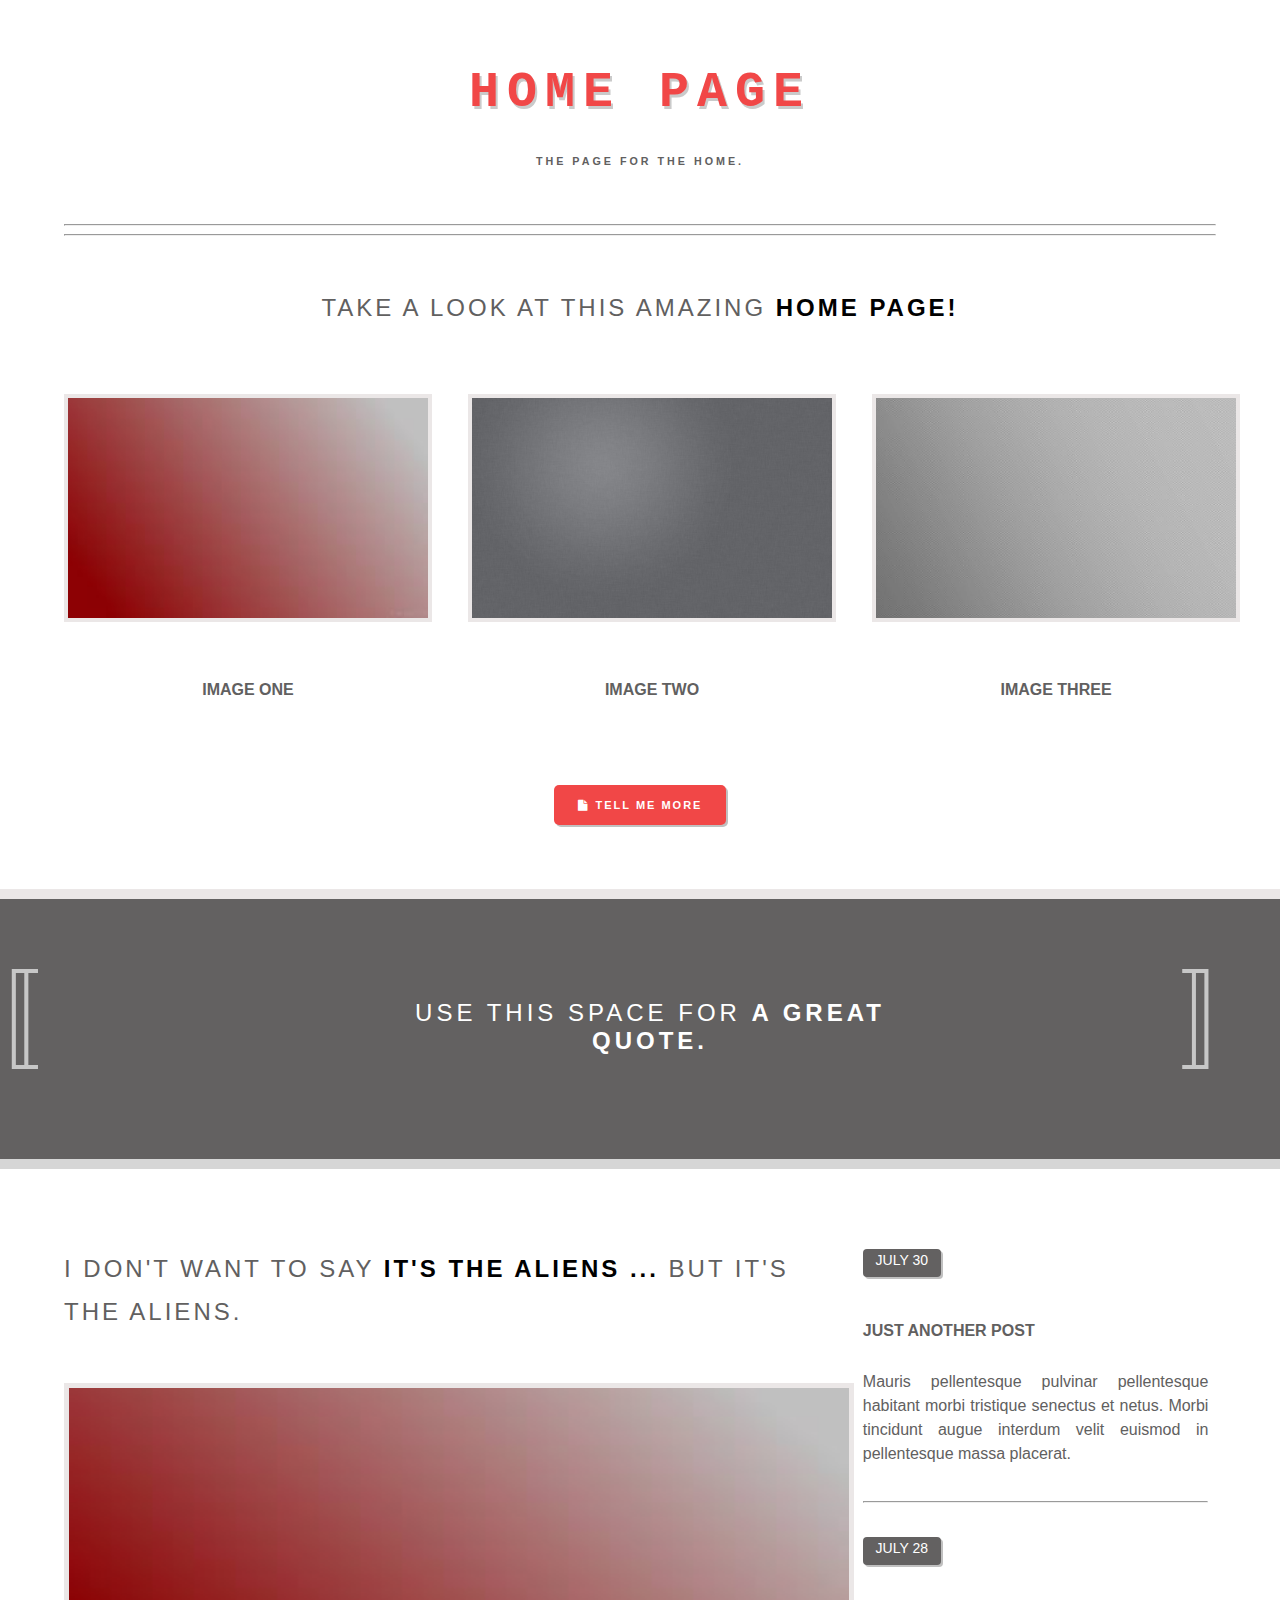
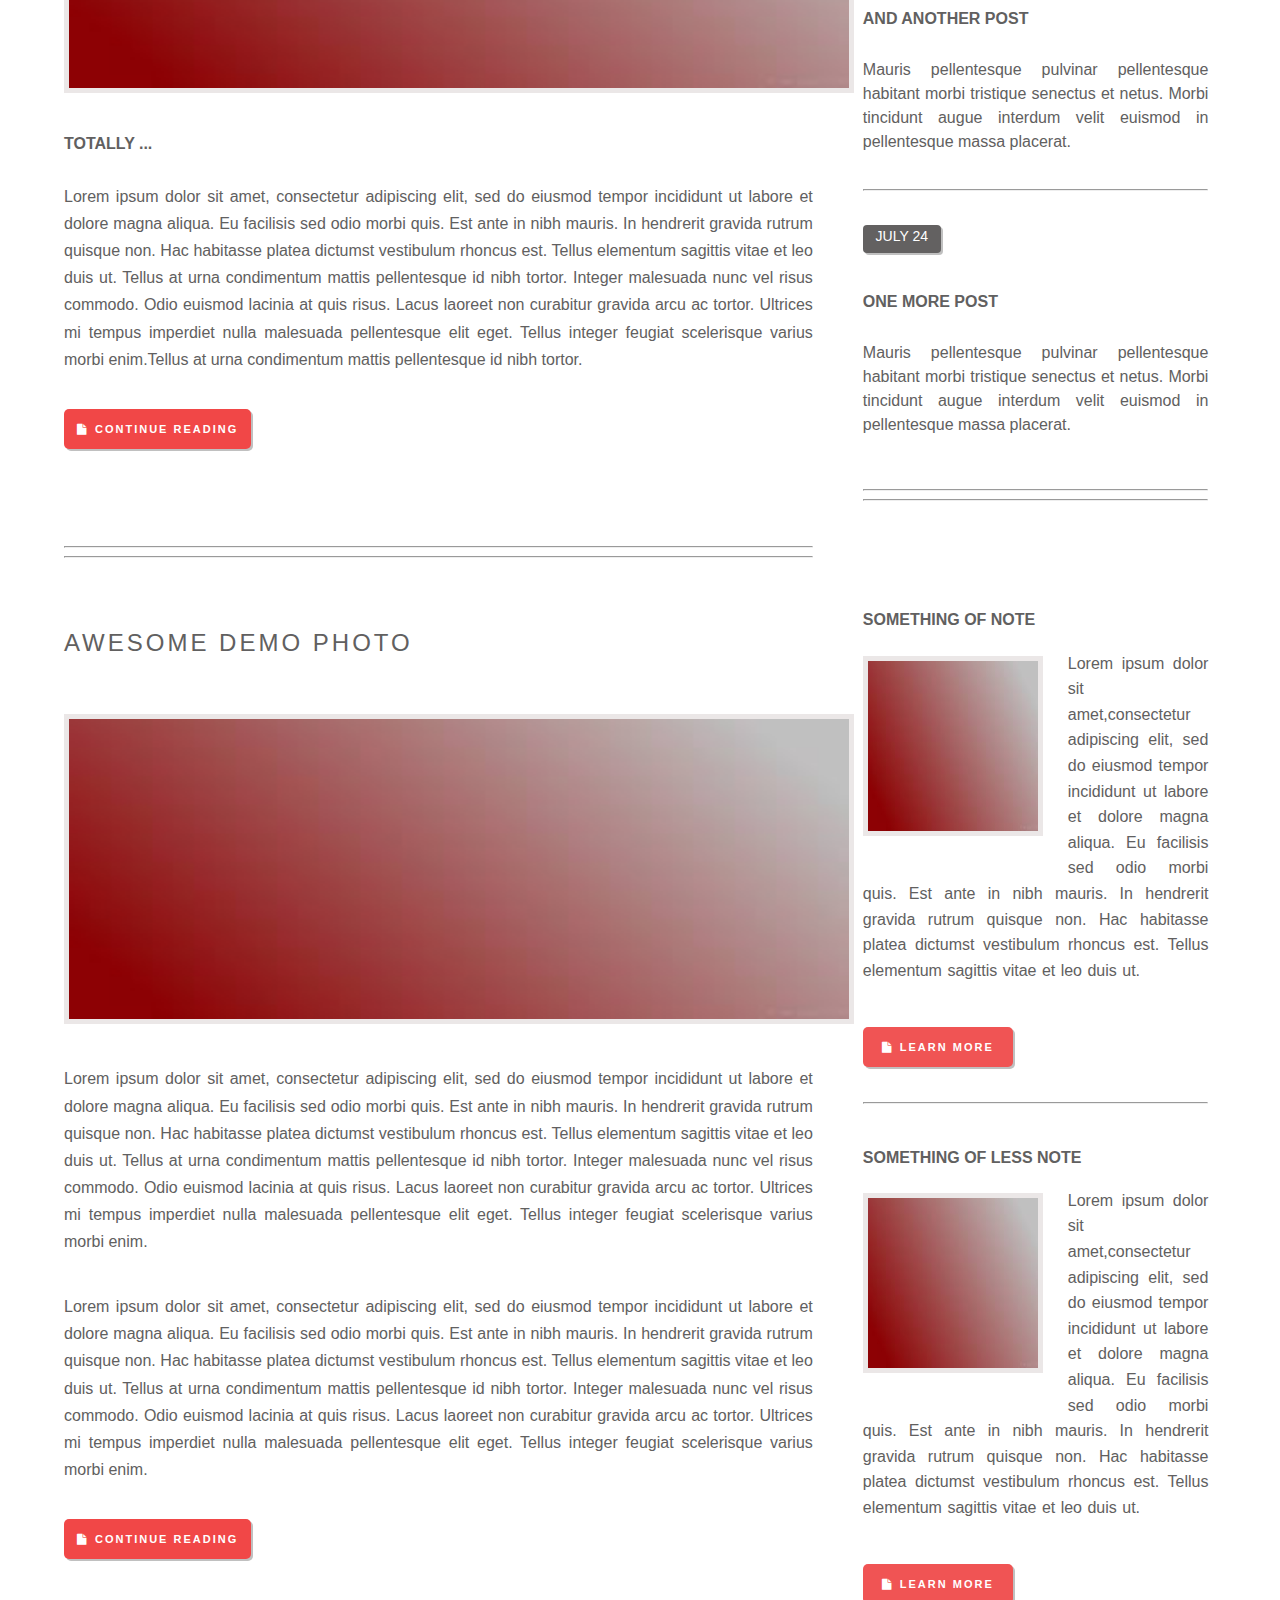
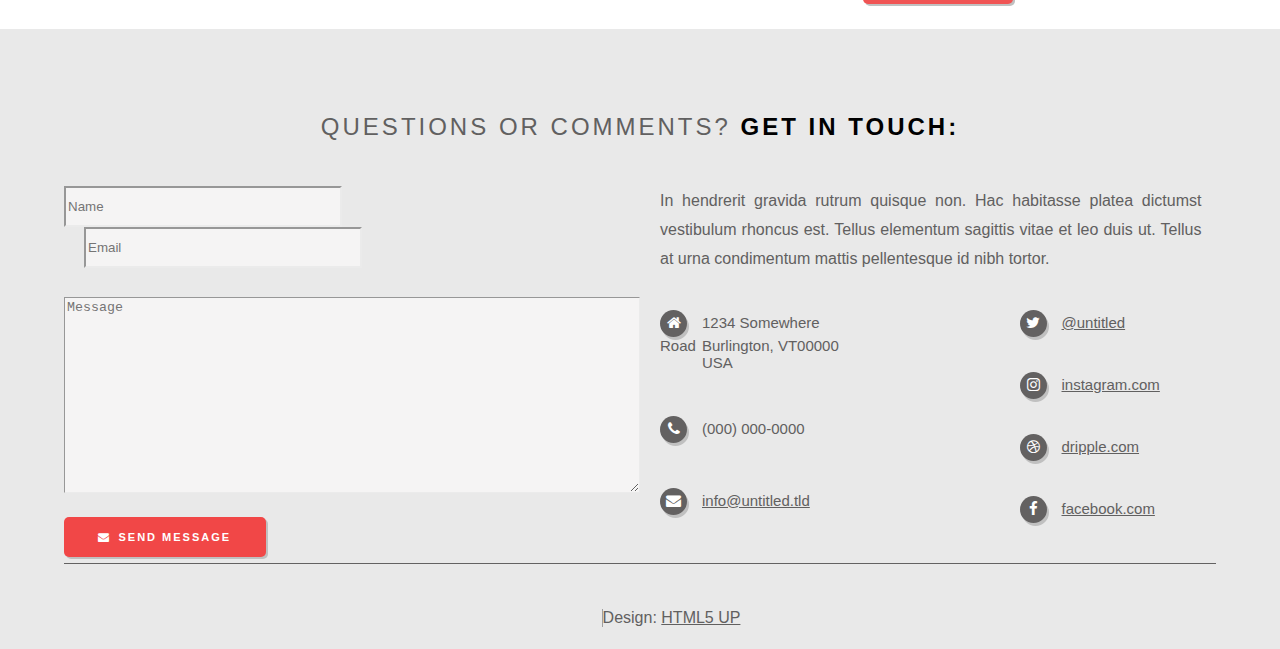
==== index.html @ 6c292d32 "Add files via upload" ====
<!DOCTYPE html>
<html lang="en">

<head>
    <meta charset="UTF-8">
    <meta http-equiv="X-UA-Compatible" content="IE=edge">
    <meta name="viewport" content="width=device-width, initial-scale=1.0">
    <link rel="stylesheet" href="index.css">
    <link rel="stylesheet" href="https://cdnjs.cloudflare.com/ajax/libs/font-awesome/4.7.0/css/font-awesome.min.css">
    <title>index</title>
</head>

<body>
    <!-- <div class="container"> -->
    <div class="home">
        <h1 class="home-text">HOME PAGE</h1>
        <h6 style="text-align: center;letter-spacing: 3px;" >THE PAGE FOR THE HOME.</h6>
        <hr style=" margin-top: 5%;">
        <hr>
        <div class="inner-home">
            <h2 class="take-head">TAKE A LOOK AT THIS AMAZING
                <b style="color: black;">HOME PAGE!</b>
            </h2>
            <div class="home-image">
                <div>
                    <img class="image-one" src="img/images.jpg">
                    <p class="img-para">IMAGE ONE</p>
                </div>
                <div style="margin-left:36px;">
                    <img class="image-two" src="img/87-874418_m.jpg">
                    <p class="img-para">IMAGE TWO</p>
                </div>
                <div style="margin-left: 36px;">
                    <img class="image-three" src="img/Cute-Gray-Plain-Background.jpg">
                    <p class="img-para">IMAGE THREE</p>
                </div>
            </div>
            <button class="button"><i class="fa fa-file" style="padding-right: 7px;"></i>TELL ME MORE</button>
        </div>
    </div>
    <!-- second part -->
    <div class="second-part">
        <p class="square-right">〚</p>
        <h2 class="bracket-text">USE
            THIS SPACE FOR <b>A GREAT QUOTE.</b></h2>
        <p class="square-left"> 〛</p>
            
    </div>
    <!-- third part -->
    <div class="bottom">
        <div class="left">
            <div class="card-top">
                <h2 class="first-head">I DON'T WANT TO SAY <b
                    style="color: black;">IT'S THE ALIENS ...</b> BUT IT'S THE ALIENS.</h2>
                <img src="img/images.jpg" class="right-side-image">
                <p style="margin-top: 5%;font-weight: bolder;">TOTALLY ...</p>
                <p class="totally-para">Lorem ipsum dolor sit amet,
                    consectetur adipiscing elit, sed do eiusmod tempor incididunt ut labore et dolore magna aliqua.
                    Eu facilisis sed odio morbi quis. Est ante in nibh mauris. In hendrerit gravida rutrum quisque
                    non. Hac habitasse platea dictumst vestibulum rhoncus est. Tellus elementum sagittis vitae et
                    leo duis ut. Tellus at urna condimentum mattis pellentesque id nibh tortor.
                    Integer malesuada nunc vel risus commodo. Odio euismod lacinia at quis risus. Lacus laoreet non
                    curabitur gravida arcu ac tortor. Ultrices mi tempus imperdiet nulla malesuada pellentesque elit
                    eget. Tellus integer feugiat scelerisque varius morbi enim.Tellus at urna condimentum mattis pellentesque id nibh tortor.</p>
                <button class="continue-button" onclick="window.location.href='continue-reading.html';"><i class="fa fa-file" style="padding-right: 7px;"></i>CONTINUE READING</button>
                <hr style="margin-top: 13%;">
                <hr>
            </div>
            <!-- right -->
            <div class="card-right">
                <div class="first-ele">
                    <p class="date-button">JULY 30</button>
                    <h4 class="just-head" onclick="window.location.href='blog-post.html';"> JUST ANOTHER POST</h4>
                    <p class="first-ele-para">Mauris pellentesque pulvinar pellentesque habitant
                        morbi tristique senectus et netus. Morbi
                        tincidunt augue interdum velit euismod in pellentesque massa placerat.</p>
                    <hr style="margin-top:10%">
                </div>
                <div class="sec-ele">
                    <p class="date-button">JULY 28</p>
                    <h4 class="just-head">AND ANOTHER POST</h4>
                    <p class="first-ele-para" >Mauris pellentesque pulvinar pellentesque habitant
                        morbi tristique senectus et netus. Morbi
                        tincidunt augue interdum velit euismod in pellentesque massa placerat.</p>
                    <hr style="margin-top:10%">
                </div>
                <div class="third-ele">
                    <p class="date-button">JULY 24</p>
                    <h4 class="just-head" style="margin-top: 40px;">ONE MORE POST</h4>
                    <p class="first-ele-para">Mauris pellentesque pulvinar pellentesque habitant
                        morbi tristique senectus et netus. Morbi
                        tincidunt augue interdum velit euismod in pellentesque massa placerat.</p>
                    <hr style="margin-top: 15%;">
                    <hr>
                </div>
            </div>

        </div>
    </div>
    <!-- another part -->
    <div class="right-bottom">
        <div class="right">
            <div class="card-bottom">
                <h2 class="first-head">AWESOME DEMO PHOTO</h2>
                <img src="img/images.jpg" class="right-side-image">
                <p class="big-para">Lorem ipsum
                    dolor sit amet, consectetur adipiscing elit, sed do eiusmod tempor incididunt ut labore et
                    dolore magna aliqua. Eu facilisis sed odio morbi quis. Est ante in nibh mauris. In hendrerit
                    gravida rutrum quisque non. Hac habitasse platea dictumst vestibulum rhoncus est. Tellus
                    elementum sagittis vitae et leo duis ut. Tellus at urna condimentum mattis pellentesque id nibh
                    tortor.
                    Integer malesuada nunc vel risus commodo. Odio euismod lacinia at quis risus. Lacus laoreet non
                    curabitur gravida arcu ac tortor. Ultrices mi tempus imperdiet nulla malesuada pellentesque elit
                    eget. Tellus integer feugiat scelerisque varius morbi enim.</p>
                <p class="big-para">Lorem ipsum dolor sit amet,
                    consectetur adipiscing elit, sed do eiusmod tempor incididunt ut labore et dolore magna aliqua.
                    Eu facilisis sed odio morbi quis. Est ante in nibh mauris. In hendrerit gravida rutrum quisque
                    non. Hac habitasse platea dictumst vestibulum rhoncus est. Tellus elementum sagittis vitae et
                    leo duis ut. Tellus at urna condimentum mattis pellentesque id nibh tortor.
                    Integer malesuada nunc vel risus commodo. Odio euismod lacinia at quis risus. Lacus laoreet non
                    curabitur gravida arcu ac tortor. Ultrices mi tempus imperdiet nulla malesuada pellentesque elit
                    eget. Tellus integer feugiat scelerisque varius morbi enim.</p>
                <button class="continue-second-button"> <i class="fa fa-file" style="padding-right: 7px;"></i>CONTINUE READING</button>
            </div>
            <!-- right -->
            <div class="right-photo-card">
                <div class="bottom-fir-ele">
                    <h4  class="just-head">SOMETHING OF  NOTE</h4>
                    <p class="image-text"><img src="img/images.jpg" class="something-image">
                        Lorem ipsum dolor sit amet,consectetur adipiscing elit, sed do eiusmod tempor incididunt ut
                        labore et dolore magna aliqua.
                        Eu facilisis sed odio morbi quis. Est ante in nibh mauris. In hendrerit gravida rutrum quisque
                        non. Hac habitasse platea dictumst vestibulum rhoncus est. Tellus elementum sagittis vitae et
                        leo duis ut.
                    </p>
                    <button class="learn-more" onclick="window.location.href='learn-more.html';">
                        <i class="fa fa-file" style="padding-right: 7px;"></i>LEARN MORE</button>
                    <hr style="margin-top: 10%;">
                </div>
                <div class="bottom-sec-ele">
                    <h4 class="just-head">SOMETHING OF LESS NOTE</h4>
                    <p class="image-text" ><img src="img/images.jpg" class="something-less-image">
                        Lorem ipsum dolor sit amet,consectetur adipiscing elit, sed do eiusmod tempor incididunt ut
                        labore et dolore magna aliqua.
                        Eu facilisis sed odio morbi quis. Est ante in nibh mauris. In hendrerit gravida rutrum quisque
                        non. Hac habitasse platea dictumst vestibulum rhoncus est. Tellus elementum sagittis vitae et
                        leo duis ut.
                    </p>
                    <button class="learn-more"> <i class="fa fa-file" style="padding-right: 7px;"></i>LEARN MORE</button>
                </div>
            </div>

        </div>

    </div>
    <!-- </div> -->
    <!-- footer -->
    <footer style="background-color: rgb(233, 233, 233);height:620px ;margin-top: 150px;">
        <div class="footer-div">
            <h2 style="letter-spacing: 3px; text-align: center;font-weight: normal">QUESTIONS OR COMMENTS? <b
                    style="color: black;">GET IN TOUCH:</b></h2>
            <div class="left-footer">
                <div>
                    <input type="text" placeholder="Name" class="name-text">
                    <input type="text" placeholder="Email" class="input">
                </div>
                <textarea type="text" placeholder="Message" class="message"></textarea>
                <button class="send-btn"> <i class="fa fa-envelope " style="padding-right: 7px;"></i>SEND MESSAGE</button>
            </div>
            <div class="right-footer">
                <p style="line-height: 1.8; text-align:justify;">In hendrerit
                    gravida rutrum quisque non. Hac habitasse platea dictumst vestibulum rhoncus est. Tellus
                    elementum sagittis vitae et leo duis ut. Tellus at urna condimentum mattis pellentesque id nibh
                    tortor.</p>
                <div class="left-icon">
                    <p style="height: 7px;"><i  class="fa fa-home da"></i>1234 Somewhere Road </b>
                    </p>
                    <p style="margin-left: 42px;padding-top: 5px;">Burlington, VT00000 USA</p>
                    <p style="margin-top: 45px;"><i class="fa fa-phone da"></i>(000) 000-0000</p>
                    <p style="margin-top: 45px;text-decoration: underline;"><i class="fa fa-envelope da"></i>info@untitled.tld</p>
                </div>
                <div class="right-icon">
                    <p><i class="fa fa-twitter da"></i>@untitled</p>
                    <p style="margin-top: 35px;"><i class="fa fa-instagram da"></i>instagram.com</p>
                    <p style="margin-top: 35px;"><i class="fa fa-dribbble da"></i>dripple.com</p>
                    <p style="margin-top: 35px;"><i class="fa fa-facebook da"></i>facebook.com</p>
                </div>
            </div>
        </div>

        <p class="html-footer">Design: <u>HTML5 UP</u> </p>
    </footer>
</body>

</html>
---- index.css ----
body{
    margin: 0%;
    color: rgb(97, 96, 96);
    font-family:'Segoe UI', Tahoma, Geneva, Verdana, sans-serif;
}
button:hover{
    background-color: rgb(240, 136, 136);
    outline: none;
    
}
button{
    box-shadow: 2px 2px rgb(192, 192, 192);
}

  
/* home */
.home-text{
    text-align: center;
    letter-spacing: 8px; font-size: 50px;
    color: rgb(241, 71, 71);
    text-shadow: 2px 3px rgb(202, 202, 202);
    font-family:'Courier New', Courier, monospace;
}
.home {
    /* border-bottom: 1px solid black; */
    margin-left:5%;
    margin-right: 5%;
    margin-top: 5%;
    text-align: center;
}
.inner-home{
    margin-top: 5%;

}
.home-image{
    display: flex;
    text-align: center;
    margin-top: 5%;
}
.image-one{
    width:360px;height: 220px;border: 4px solid rgb(235, 231, 231); 
}
.image-two{
    width:360px;height: 220px;border: 4px solid rgb(235, 231, 231);
}
.image-three{
    width:360px;height: 220px;border: 4px solid rgb(235, 231, 231); 
}

.home-image img{
margin-top: 15px;
}
.take-head{
    text-align: center;letter-spacing: 3px;font-weight: normal;
}
.img-para{
    margin-top: 15%;font-weight: bold;
}
.just-head{
    font-weight:bolder;
    margin-top: 45px;
    
}
.just-head:hover{
    color: rgb(241, 71, 71);
}
.first-ele-para{
    line-height: 1.5;margin-top: 30px;
}
.first-head{
    letter-spacing: 3px;line-height: 1.8;font-weight: normal;
}
.right-side-image{
    width:780px;height: 300px;border:5px solid rgb(235, 231, 231);margin-top: 30px;
}
.button{
    height: 40px;
    width: 15%;
   margin-top: 70px;
   border-radius: 5px;
   background-color: rgb(241, 71, 71);
   border: none;
   color: white;
   font-weight: bold;
   font-size: 11px;
   letter-spacing: 2px;
}
.totally-para{
    text-align: justify;line-height: 1.7;margin-top: 30px;
}
.big-para{
    color: rgb(97, 96, 96); line-height: 1.7;text-align: justify;margin-top: 5%;
}
.image-text{
    line-height: 1.6; text-align: justify;word-spacing: 1px;
}
.something-image{
    margin-top:5px;
    width: 170px;
    height: 170px;
    margin-bottom: 20px;
    float: left;
    margin-right: 25px; 
    border: 5px solid rgb(235, 231, 231);
}
.something-less-image{
    width: 170px;height: 170px;
    float: left;
    margin-right: 25px;
    margin-top: 5px; 
    margin-bottom: 25px; 
    border: 5px solid rgb(235, 231, 231)
}
.bottom{
    margin-left: 5%;
    margin-right: 5%;
    height: 890px;
}
.right-bottom{
    margin-left: 5%;
    margin-right: 5%;
    height: 1020px;
}
.card-top{
    width: 65%;
    float: left;
    margin-top: 5%;
}
.card-bottom{
    width: 65%;
    float: left;
    margin-top: 3%;
    /* border-right: 1px solid black; */
}
.card-right{
    width: 30%;
    float: left;
    margin-left: 50px;
}
.right-photo-card{
    width: 30%;
    float: left;
    margin-left: 50px;
}

.continue-button{
    width: 25%;
    height: 40px;
    background-color: rgb(241, 71, 71);
    border: none;
    color: white;
    border-radius: 5px;
    margin-top: 20px;
    font-weight: bold;
    font-size: 11px;
    letter-spacing: 2px;
}
.continue-second-button{
    width: 25%;
    height: 40px;
    background-color: rgb(241, 71, 71);
    border: none;
    color: white;
    border-radius: 5px;
    margin-top: 20px;
    font-weight: bold;
    font-size: 11px;
    letter-spacing: 2px;
}
.first-ele{
    margin-top: 23%;
    text-align: justify;
}
.date-button{
    background-color:rgb(99, 97, 97);
    border: none;
    height:25px;
    width: 78px;
    border-radius: 4px;
    color: white;
    text-align: center;
    font-size: 14px;
    padding-top: 3px;
    box-shadow: 2px 2px rgb(192, 192, 192);
}
.sec-ele,.third-ele{
margin-top: 10% ;
text-align: justify;
}
.bottom-fir-ele{
    margin-top: 5%;
}
.learn-more{
    height: 40px;
    width: 150px;
    margin-top: 8%;
    background-color: rgb(240, 84, 84);
    border: none;
    border-radius: 5px;
    color: white;
    font-weight: bold;
    font-size: 11px;
    letter-spacing: 2px;
    outline: none;
}

/* bracket */
.second-part{
    display: flex; background-color: rgb(99, 97, 97);
    height:260px;margin-top: 5%; 
    border-bottom:10px solid rgb(214, 214, 214);
    border-top:10px solid rgb(235, 231, 231);
}
.square-right{
    color: rgb(199, 199, 199);font-size: 100px;margin-top: 0;margin-bottom: 0;margin-top: 50px;
}
.square-left{
    color: rgb(199, 199, 199);font-size: 100px;margin-top: 50px;
}
.bracket-text{
    color: rgb(255, 255, 255);text-align:center;letter-spacing: 4px;
    margin-right:280px;
    margin-top: 100px;
    font-weight:normal;
    padding-left: 300px;
}
/* footer */
.footer-div{
    margin-left: 5%;
    margin-right: 5%;
    padding-top: 5%;
    border-bottom: 1px solid rgb(99, 98, 98);
    height: 470px;
}
.left-footer{
    width: 50%;
    float: left;
    
    margin-top: 25px;
}
.right-footer{
    width: 47%;
    margin-top: 10px;
    float: left;
   margin-left: 20px;

}
.send-btn{
    width: 35%;
    height: 40px;
    background-color: rgb(241, 71, 71);
    border: none;
    color: white;
    border-radius: 5px;
    margin-top: 20px;
    font-weight: bold;
    font-size: 11px;
    letter-spacing: 2px;
}
.da{
    color: white;     
    background-color: rgb(99, 97, 97);
    height: 22px;
    width: 27px;
    border-radius:50%;
    padding-top: 5px;
    text-align: center;
  margin-right: 15px;
    box-shadow: 2px 3px rgb(192, 192, 192);
}
.left-icon{
    width: 35%;
    float: left;
    padding-top: 5px;

}
.right-icon {
    width: 50%;
    float: left;
    padding-top: 5px;
    margin-left: 80px;
    
}
.right-icon p{
    margin-left: 90px;
    text-decoration: underline;
    font-size: 15px;
}
.left-icon p{
    font-size: 15px;
}
.name-text{
    height: 35px;width:270px;
    border-color:rgb(235, 235, 235);
    background-color: rgb(245, 244, 244);
    border-style: inset;
}

.input{
    height: 35px;width: 270px; margin-left: 20px; outline-color: rgb(148, 147, 147); border-style: inset;
     border-color: rgb(235, 235, 235); background-color: rgb(245, 244, 244);
}
.message{
    height: 190px;width: 570px;margin-top:5%;outline-color: rgb(148, 147, 147);
    border-style: inset;border-color:rgb(235, 235, 235);
    background-color: rgb(245, 244, 244);
}
.name-text:focus,.input:focus,.message:focus{
    background-color: white;
    border: 3px solid rgb(148, 147, 147);
    outline: none;
}
.html-footer{
    margin-top: 45px;border-left: 1px solid rgb(160, 159, 159);margin-left: 47%;
}
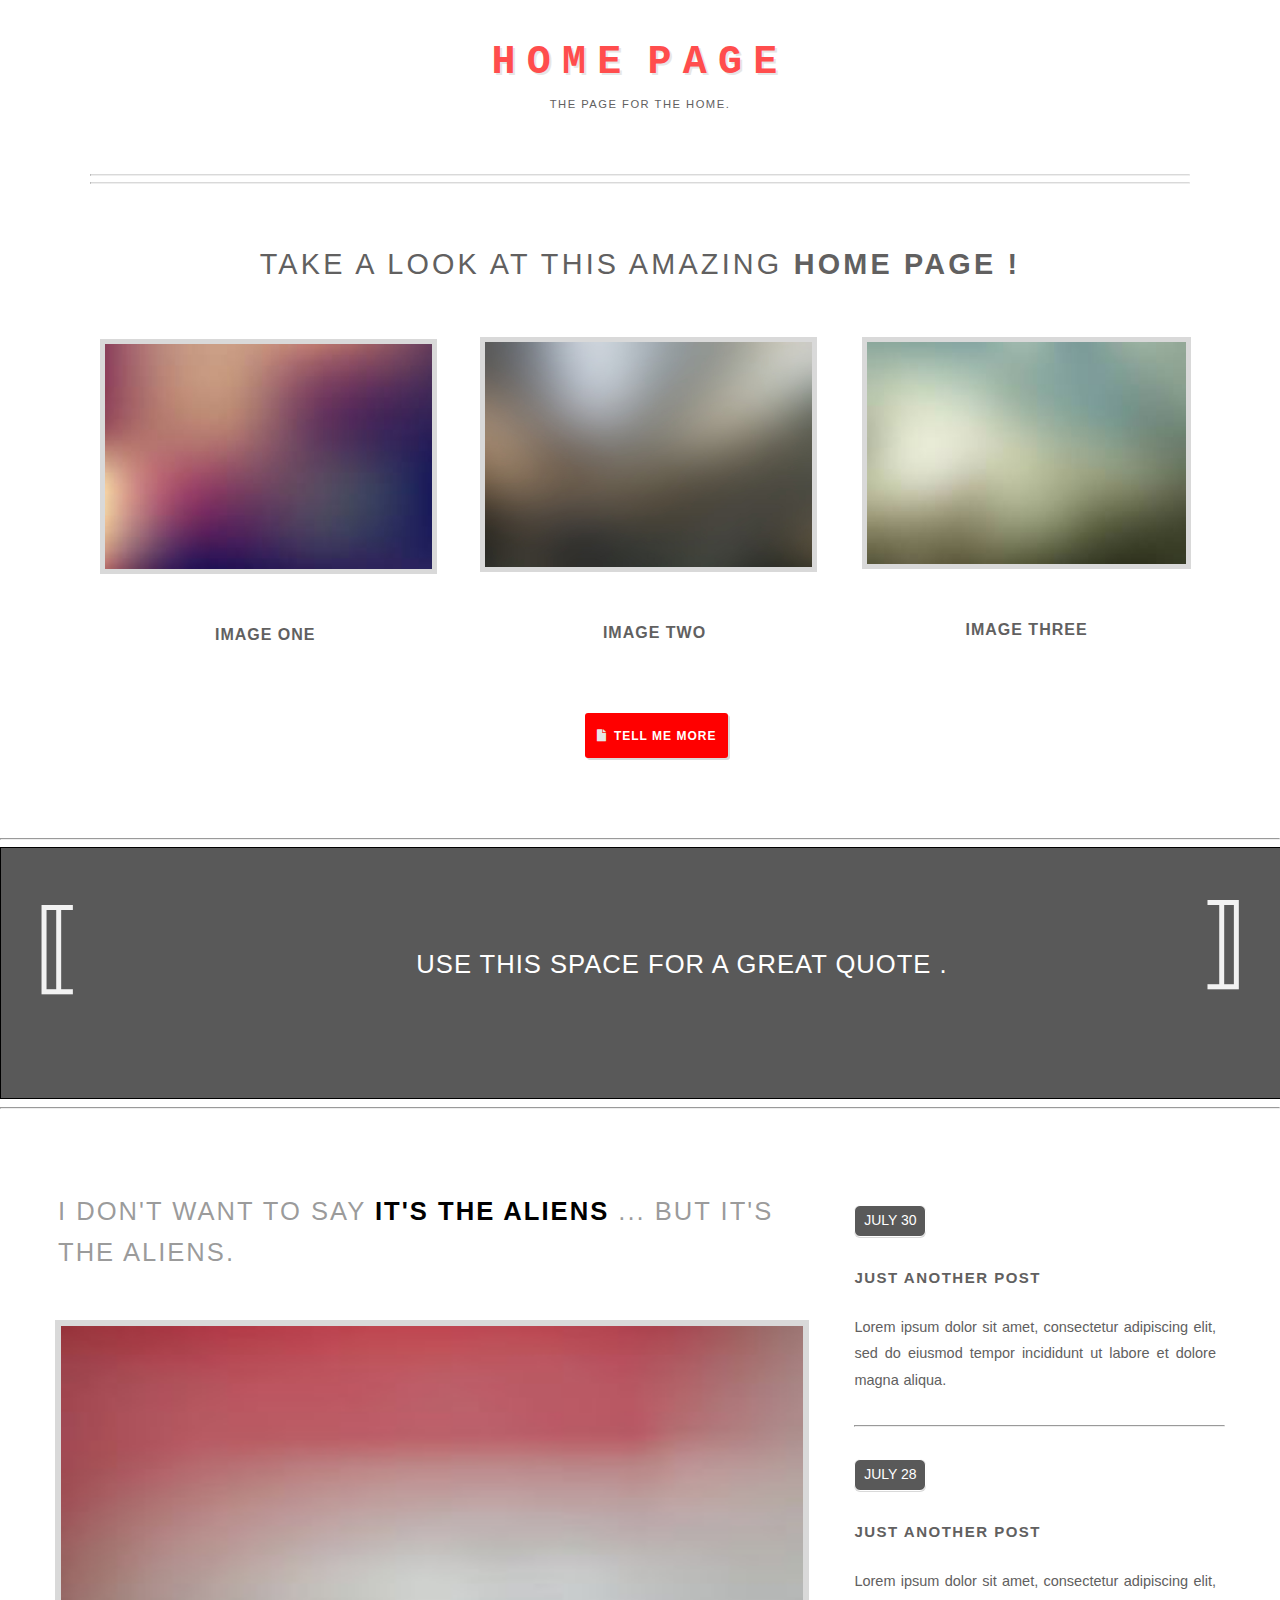
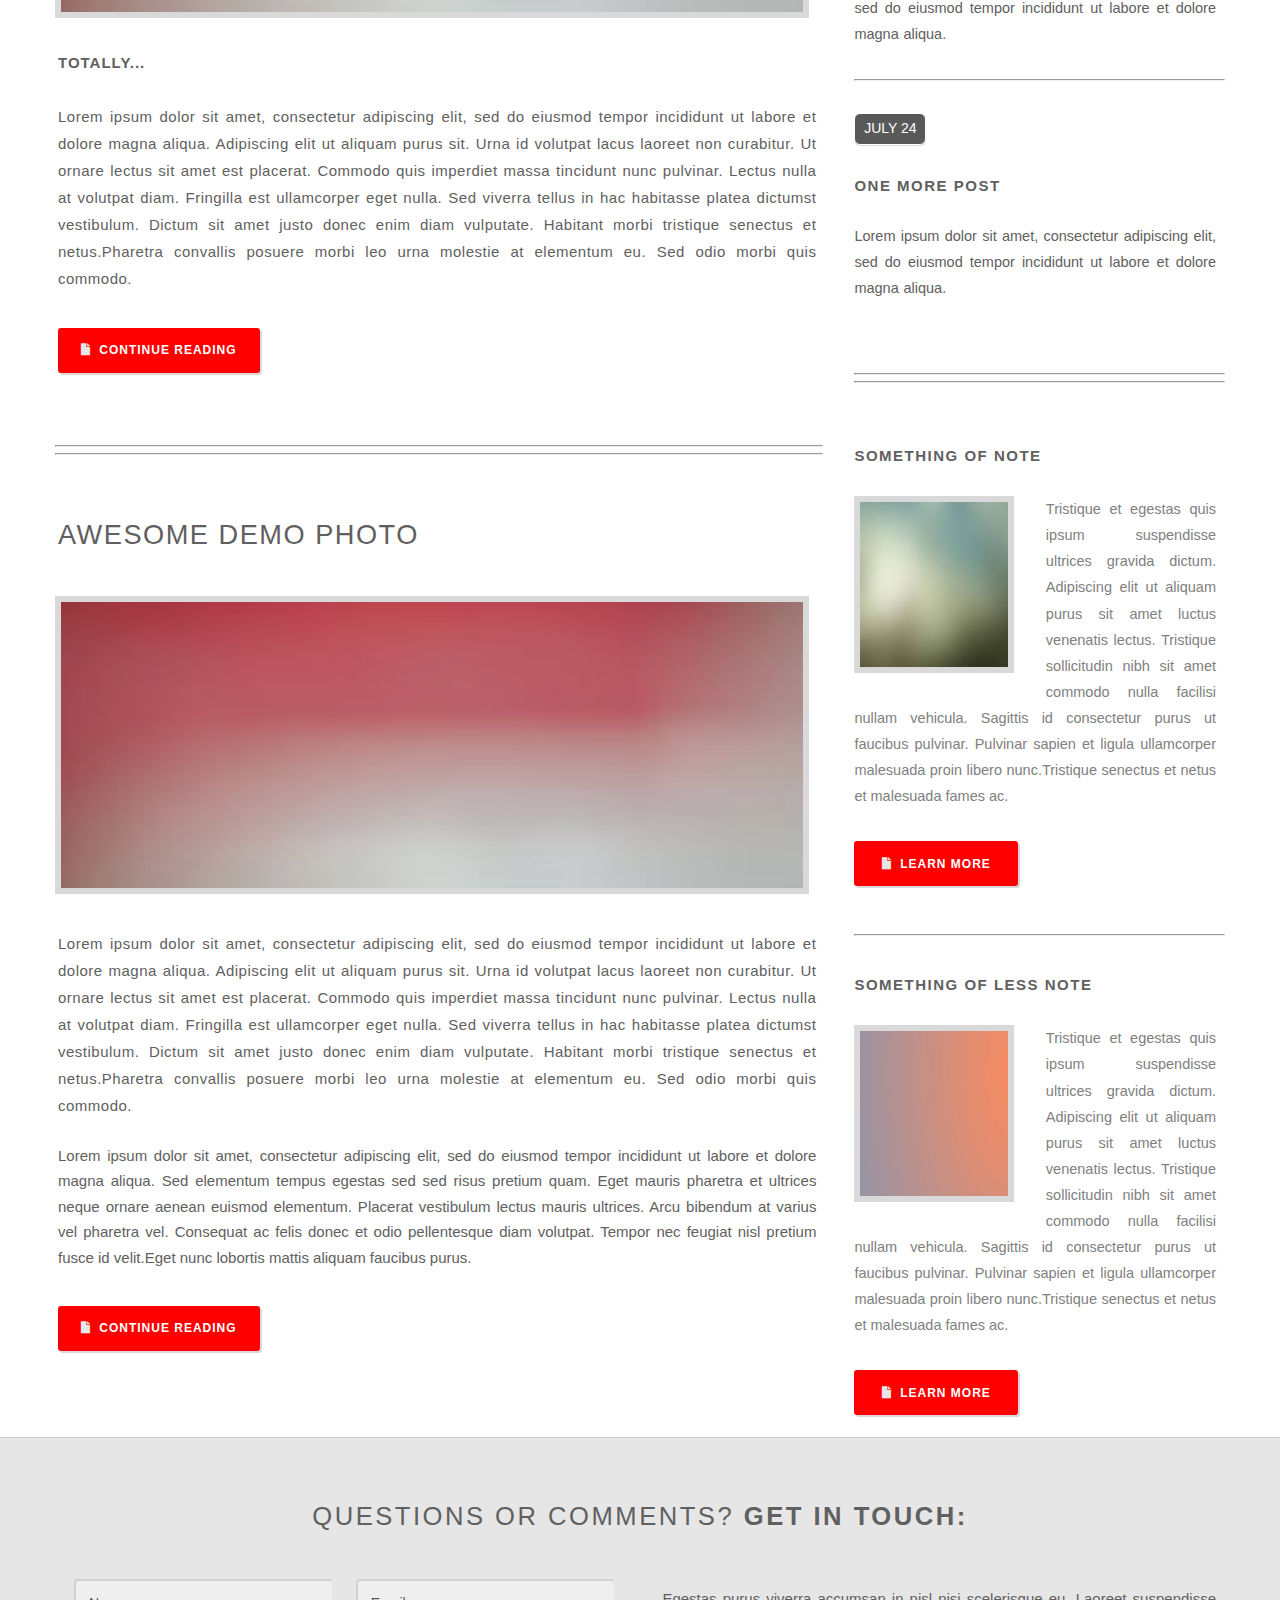
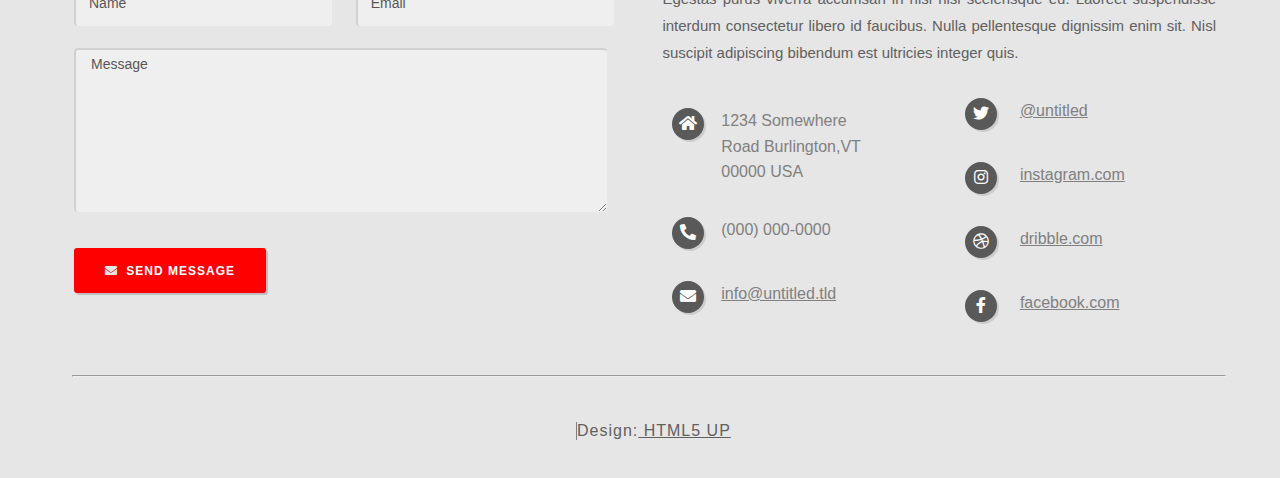
==== commit 7b2dc230: "Add files via upload" ====
--- a/index.html
+++ b/index.html
@@ -3,193 +3,187 @@
 
 <head>
     <meta charset="UTF-8">
-    <meta http-equiv="X-UA-Compatible" content="IE=edge">
-    <meta name="viewport" content="width=device-width, initial-scale=1.0">
-    <link rel="stylesheet" href="index.css">
-    <link rel="stylesheet" href="https://cdnjs.cloudflare.com/ajax/libs/font-awesome/4.7.0/css/font-awesome.min.css">
-    <title>index</title>
+    <title> Web Page </title>
+    <link rel="stylesheet" href="./style.css" />
+    <link rel="stylesheet" href="./css/all.min.css">
 </head>
 
 <body>
-    <!-- <div class="container"> -->
-    <div class="home">
-        <h1 class="home-text">HOME PAGE</h1>
-        <h6 style="text-align: center;letter-spacing: 3px;" >THE PAGE FOR THE HOME.</h6>
-        <hr style=" margin-top: 5%;">
-        <hr>
-        <div class="inner-home">
-            <h2 class="take-head">TAKE A LOOK AT THIS AMAZING
-                <b style="color: black;">HOME PAGE!</b>
-            </h2>
-            <div class="home-image">
-                <div>
-                    <img class="image-one" src="img/images.jpg">
-                    <p class="img-para">IMAGE ONE</p>
+    <div class="heading">
+        <h1> HOME PAGE </h1>
+        <p class="line"> THE PAGE FOR THE HOME. </p>
+        <hr style="margin-top: 4rem; border-top: 1px double #d9d9d9; ">
+        <hr style="margin-top: 0.4rem; border-top: 1px double #d9d9d9; ">
+        <p class="title" > TAKE A LOOK AT THIS AMAZING <b> HOME PAGE ! </b> </p>
+        <div class="row">
+            <div class="left">
+                <img src="./images/download.jpg" class="leftimg" />
+                <p class="sub" style="margin-right: 2rem;"> IMAGE ONE </p>
+            </div>
+            <div class="center">
+                <img src="./images/black.jpg" style="margin-left: 2%;" class="cenimg"/>
+                <p class="sub"> IMAGE TWO </p>
+            </div>
+             <div class="right">
+                <img src="./images/greyblurr.jpg" style="margin-left: 7%;" class="rigimg" />
+                <p class="sub" style="margin-left: 2.5rem;"> IMAGE THREE </p>
+            </div> 
+        </div>
+        <button class="button">
+            <i class="fas fa-file" style="color:#e6e6e6; margin-right: 3px;"></i>
+            TELL ME MORE
+        </button>
+    </div>
+    <hr class="line">
+    <div class="Quote">
+        <span style='font-size:100px;margin-top: 2.5rem; float: left;margin-left: 2rem;color:#f2f2f2;'>&LeftDoubleBracket;</span>
+        <p><span class="quote"> USE THIS SPACE FOR A GREAT QUOTE . </span> </p>
+        <span style='font-size:100px; float: right; margin-top:-6rem;margin-right: 2rem;color:#f2f2f2;'>&RightDoubleBracket;</span>
+    </div>
+    <hr class="unline">
+    <div class="row1">
+        <div class="column">
+            <p style="color: rgba(128, 128, 128, 0.781);" class="title1"> I DON'T WANT TO SAY <b
+                    style="color: black;">IT'S THE ALIENS </b> ... BUT IT'S THE ALIENS. </p>
+            <img src="./images/red.jpg" class="images" />
+            <p class="subhead"> TOTALLY... </p>
+            <p class="para">Lorem ipsum dolor sit amet, consectetur adipiscing elit, sed do eiusmod tempor incididunt ut
+                labore et dolore magna aliqua. Adipiscing elit ut aliquam purus sit. Urna id volutpat lacus laoreet non
+                curabitur. Ut ornare lectus sit amet est placerat. Commodo quis imperdiet massa tincidunt nunc pulvinar.
+                Lectus nulla at volutpat diam. Fringilla est ullamcorper eget nulla. Sed viverra tellus in hac habitasse
+                platea dictumst vestibulum. Dictum sit amet justo donec enim diam vulputate. Habitant morbi tristique
+                senectus et netus.Pharetra convallis posuere morbi leo urna molestie at elementum eu. Sed odio morbi
+                quis commodo. </p>
+            <button class="btn" onclick="window.location.href='continue-reading.html';">
+                <i class="fas fa-file" style="color:#e6e6e6; margin-right: 4px;"></i>
+                CONTINUE READING
+            </button>
+            <hr class="total">
+            <hr class="total1">
+            <p class="demo"> AWESOME DEMO PHOTO </p>
+            <img src="./images/red.jpg" class="demoimg" />
+            <p class="demopara">Lorem ipsum dolor sit amet, consectetur adipiscing elit, sed do eiusmod tempor
+                incididunt ut labore et dolore magna aliqua. Adipiscing elit ut aliquam purus sit. Urna id volutpat
+                lacus laoreet non curabitur. Ut ornare lectus sit amet est placerat. Commodo quis imperdiet massa
+                tincidunt nunc pulvinar. Lectus nulla at volutpat diam. Fringilla est ullamcorper eget nulla. Sed
+                viverra tellus in hac habitasse platea dictumst vestibulum. Dictum sit amet justo donec enim diam
+                vulputate. Habitant morbi tristique senectus et netus.Pharetra convallis posuere morbi leo urna molestie
+                at elementum eu. Sed odio morbi quis commodo. </p>
+            <p class="demopara1">Lorem ipsum dolor sit amet, consectetur adipiscing elit, sed do eiusmod tempor
+                incididunt ut labore et dolore magna aliqua. Sed elementum tempus egestas sed sed risus pretium quam.
+                Eget mauris pharetra et ultrices neque ornare aenean euismod elementum. Placerat vestibulum lectus
+                mauris ultrices. Arcu bibendum at varius vel pharetra vel. Consequat ac felis donec et odio pellentesque
+                diam volutpat. Tempor nec feugiat nisl pretium fusce id velit.Eget nunc lobortis mattis aliquam faucibus
+                purus. </p>
+            <button class="btn">
+                <i class="fas fa-file" style="color:#e6e6e6; margin-right: 4px;"></i>
+                CONTINUE READING
+            </button>
+        </div>
+        <div class="column1">
+            <div class=date>
+                <p class="july"> JULY 30 </p>
+            </div>
+            <p class="post" onclick="window.location.href='blog-post.html';"> JUST ANOTHER POST </p>
+            <p class="postpara">Lorem ipsum dolor sit amet, consectetur adipiscing elit, sed do eiusmod tempor
+                incididunt ut labore et dolore magna aliqua. </p>
+            <hr class="paraline">
+            <div class=date>
+                <p class="july"> JULY 28 </p>
+            </div>
+            <p class="post"> JUST ANOTHER POST </p>
+            <p class="postpara">Lorem ipsum dolor sit amet, consectetur adipiscing elit, sed do eiusmod tempor
+                incididunt ut labore et dolore magna aliqua. </p>
+            <hr class="paraline">
+            <div class=date>
+                <p class="july"> JULY 24 </p>
+            </div>
+            <p class="post">ONE MORE POST </p>
+            <p class="postpara">Lorem ipsum dolor sit amet, consectetur adipiscing elit, sed do eiusmod tempor
+                incididunt ut labore et dolore magna aliqua. </p>
+            <hr class="onemoreline">
+            <hr class="onemoreline1">
+            <p class="note"> SOMETHING OF NOTE </p>
+            <img src="./images/greyblur.jpg" class="image" style="border: 6px solid #d9d9d9;" />
+            <p class="imgpara"> Tristique et egestas quis ipsum suspendisse ultrices gravida dictum. Adipiscing elit ut
+                aliquam purus sit amet luctus venenatis lectus. Tristique sollicitudin nibh sit amet commodo nulla
+                facilisi nullam vehicula. Sagittis id consectetur purus ut faucibus pulvinar. Pulvinar sapien et ligula
+                ullamcorper malesuada proin libero nunc.Tristique senectus et netus et malesuada fames ac. </p>
+            <button class="learnbtn" onclick="window.location.href='learn-more.html';">
+                <i class="fas fa-file" style="color:#e6e6e6; margin-right: 4px;"></i>
+                LEARN MORE
+            </button>
+            <hr class="some">
+            <p class="note" style="margin-top: 2.5rem;"> SOMETHING OF LESS NOTE </p>
+            <img src="./images/orangegrey.jpg" class="image" style="border: 6px solid #d9d9d9;" />
+            <p class="imgpara"> Tristique et egestas quis ipsum suspendisse ultrices gravida dictum. Adipiscing elit ut
+                aliquam purus sit amet luctus venenatis lectus. Tristique sollicitudin nibh sit amet commodo nulla
+                facilisi nullam vehicula. Sagittis id consectetur purus ut faucibus pulvinar. Pulvinar sapien et ligula
+                ullamcorper malesuada proin libero nunc.Tristique senectus et netus et malesuada fames ac. </p>
+            <button class="learnbtn">
+                <i class="fas fa-file" style="color:#e6e6e6; margin-right: 4px;"></i>
+                LEARN MORE
+            </button>
+        </div>
+    </div>
+    <div class="footer">
+        <div class="foot">
+            <p class="ques"> QUESTIONS OR COMMENTS? <b> GET IN TOUCH: </b>
+            </p>
+        </div>
+        <div class="row2">
+            <div class="left">
+                <input type="text" placeholder="Name" class="first">
+                <input type="text" placeholder="Email" class="second"> <br>
+                <textarea rows="4" cols="50" placeholder="Message"></textarea>
+                <button class="sendbtn">
+                    <i class="fas fa-envelope" style="color:#e6e6e6; margin-right: 4px;" ></i>
+                    SEND MESSAGE
+                </button>
+            </div>
+            <div class="right">
+                <p class="footpara">Egestas purus viverra accumsan in nisl nisi scelerisque eu. Laoreet suspendisse interdum consectetur libero id faucibus. Nulla pellentesque dignissim enim sit. Nisl suscipit adipiscing bibendum est ultricies integer quis. </p>
+            <div class="leftcol">
+                <div class="icon">
+                    <i class="fas fa-home circle-icon"></i>
+                    <p class="addr"> 1234 Somewhere Road 
+                    Burlington,VT 00000
+                    USA </p>
                 </div>
-                <div style="margin-left:36px;">
-                    <img class="image-two" src="img/87-874418_m.jpg">
-                    <p class="img-para">IMAGE TWO</p>
+                <div class="icon">
+                    <i class="fas fa-phone-alt call-icon" ></i>
+                    <p class="addr">(000) 000-0000
+                    </p>
                 </div>
-                <div style="margin-left: 36px;">
-                    <img class="image-three" src="img/Cute-Gray-Plain-Background.jpg">
-                    <p class="img-para">IMAGE THREE</p>
+                <div class="icon">
+                    <i class="fas fa-envelope mail-icon" ></i>
+                    <p class="addr"> <u>info@untitled.tld </u></p>
                 </div>
             </div>
-            <button class="button"><i class="fa fa-file" style="padding-right: 7px;"></i>TELL ME MORE</button>
-        </div>
-    </div>
-    <!-- second part -->
-    <div class="second-part">
-        <p class="square-right">〚</p>
-        <h2 class="bracket-text">USE
-            THIS SPACE FOR <b>A GREAT QUOTE.</b></h2>
-        <p class="square-left"> 〛</p>
-            
-    </div>
-    <!-- third part -->
-    <div class="bottom">
-        <div class="left">
-            <div class="card-top">
-                <h2 class="first-head">I DON'T WANT TO SAY <b
-                    style="color: black;">IT'S THE ALIENS ...</b> BUT IT'S THE ALIENS.</h2>
-                <img src="img/images.jpg" class="right-side-image">
-                <p style="margin-top: 5%;font-weight: bolder;">TOTALLY ...</p>
-                <p class="totally-para">Lorem ipsum dolor sit amet,
-                    consectetur adipiscing elit, sed do eiusmod tempor incididunt ut labore et dolore magna aliqua.
-                    Eu facilisis sed odio morbi quis. Est ante in nibh mauris. In hendrerit gravida rutrum quisque
-                    non. Hac habitasse platea dictumst vestibulum rhoncus est. Tellus elementum sagittis vitae et
-                    leo duis ut. Tellus at urna condimentum mattis pellentesque id nibh tortor.
-                    Integer malesuada nunc vel risus commodo. Odio euismod lacinia at quis risus. Lacus laoreet non
-                    curabitur gravida arcu ac tortor. Ultrices mi tempus imperdiet nulla malesuada pellentesque elit
-                    eget. Tellus integer feugiat scelerisque varius morbi enim.Tellus at urna condimentum mattis pellentesque id nibh tortor.</p>
-                <button class="continue-button" onclick="window.location.href='continue-reading.html';"><i class="fa fa-file" style="padding-right: 7px;"></i>CONTINUE READING</button>
-                <hr style="margin-top: 13%;">
-                <hr>
-            </div>
-            <!-- right -->
-            <div class="card-right">
-                <div class="first-ele">
-                    <p class="date-button">JULY 30</button>
-                    <h4 class="just-head" onclick="window.location.href='blog-post.html';"> JUST ANOTHER POST</h4>
-                    <p class="first-ele-para">Mauris pellentesque pulvinar pellentesque habitant
-                        morbi tristique senectus et netus. Morbi
-                        tincidunt augue interdum velit euismod in pellentesque massa placerat.</p>
-                    <hr style="margin-top:10%">
+            <div class="rightcol">
+                <div class="icon">
+                    <i class="fab fa-twitter twit-icon "></i>
+                    <p class="addr"><u> @untitled </u> </p>
                 </div>
-                <div class="sec-ele">
-                    <p class="date-button">JULY 28</p>
-                    <h4 class="just-head">AND ANOTHER POST</h4>
-                    <p class="first-ele-para" >Mauris pellentesque pulvinar pellentesque habitant
-                        morbi tristique senectus et netus. Morbi
-                        tincidunt augue interdum velit euismod in pellentesque massa placerat.</p>
-                    <hr style="margin-top:10%">
+                <div class="icon">
+                    <i class="fab fa-instagram insta-icon"></i>
+                    <p class="addr"> <u> instagram.com </u> </p>
                 </div>
-                <div class="third-ele">
-                    <p class="date-button">JULY 24</p>
-                    <h4 class="just-head" style="margin-top: 40px;">ONE MORE POST</h4>
-                    <p class="first-ele-para">Mauris pellentesque pulvinar pellentesque habitant
-                        morbi tristique senectus et netus. Morbi
-                        tincidunt augue interdum velit euismod in pellentesque massa placerat.</p>
-                    <hr style="margin-top: 15%;">
-                    <hr>
+                <div class="icon">
+                    <i class="fab fa-dribbble drib-icon"></i>
+                    <p class="addr"> <u> dribble.com </u></p>
+                </div>
+                <div class="icon">
+                    <i class="fab fa-facebook-f fb-icon"></i>
+                    <p class="addr"> <u> facebook.com </u></p>
                 </div>
             </div>
-
-        </div>
-    </div>
-    <!-- another part -->
-    <div class="right-bottom">
-        <div class="right">
-            <div class="card-bottom">
-                <h2 class="first-head">AWESOME DEMO PHOTO</h2>
-                <img src="img/images.jpg" class="right-side-image">
-                <p class="big-para">Lorem ipsum
-                    dolor sit amet, consectetur adipiscing elit, sed do eiusmod tempor incididunt ut labore et
-                    dolore magna aliqua. Eu facilisis sed odio morbi quis. Est ante in nibh mauris. In hendrerit
-                    gravida rutrum quisque non. Hac habitasse platea dictumst vestibulum rhoncus est. Tellus
-                    elementum sagittis vitae et leo duis ut. Tellus at urna condimentum mattis pellentesque id nibh
-                    tortor.
-                    Integer malesuada nunc vel risus commodo. Odio euismod lacinia at quis risus. Lacus laoreet non
-                    curabitur gravida arcu ac tortor. Ultrices mi tempus imperdiet nulla malesuada pellentesque elit
-                    eget. Tellus integer feugiat scelerisque varius morbi enim.</p>
-                <p class="big-para">Lorem ipsum dolor sit amet,
-                    consectetur adipiscing elit, sed do eiusmod tempor incididunt ut labore et dolore magna aliqua.
-                    Eu facilisis sed odio morbi quis. Est ante in nibh mauris. In hendrerit gravida rutrum quisque
-                    non. Hac habitasse platea dictumst vestibulum rhoncus est. Tellus elementum sagittis vitae et
-                    leo duis ut. Tellus at urna condimentum mattis pellentesque id nibh tortor.
-                    Integer malesuada nunc vel risus commodo. Odio euismod lacinia at quis risus. Lacus laoreet non
-                    curabitur gravida arcu ac tortor. Ultrices mi tempus imperdiet nulla malesuada pellentesque elit
-                    eget. Tellus integer feugiat scelerisque varius morbi enim.</p>
-                <button class="continue-second-button"> <i class="fa fa-file" style="padding-right: 7px;"></i>CONTINUE READING</button>
-            </div>
-            <!-- right -->
-            <div class="right-photo-card">
-                <div class="bottom-fir-ele">
-                    <h4  class="just-head">SOMETHING OF  NOTE</h4>
-                    <p class="image-text"><img src="img/images.jpg" class="something-image">
-                        Lorem ipsum dolor sit amet,consectetur adipiscing elit, sed do eiusmod tempor incididunt ut
-                        labore et dolore magna aliqua.
-                        Eu facilisis sed odio morbi quis. Est ante in nibh mauris. In hendrerit gravida rutrum quisque
-                        non. Hac habitasse platea dictumst vestibulum rhoncus est. Tellus elementum sagittis vitae et
-                        leo duis ut.
-                    </p>
-                    <button class="learn-more" onclick="window.location.href='learn-more.html';">
-                        <i class="fa fa-file" style="padding-right: 7px;"></i>LEARN MORE</button>
-                    <hr style="margin-top: 10%;">
-                </div>
-                <div class="bottom-sec-ele">
-                    <h4 class="just-head">SOMETHING OF LESS NOTE</h4>
-                    <p class="image-text" ><img src="img/images.jpg" class="something-less-image">
-                        Lorem ipsum dolor sit amet,consectetur adipiscing elit, sed do eiusmod tempor incididunt ut
-                        labore et dolore magna aliqua.
-                        Eu facilisis sed odio morbi quis. Est ante in nibh mauris. In hendrerit gravida rutrum quisque
-                        non. Hac habitasse platea dictumst vestibulum rhoncus est. Tellus elementum sagittis vitae et
-                        leo duis ut.
-                    </p>
-                    <button class="learn-more"> <i class="fa fa-file" style="padding-right: 7px;"></i>LEARN MORE</button>
-                </div>
-            </div>
-
-        </div>
-
-    </div>
-    <!-- </div> -->
-    <!-- footer -->
-    <footer style="background-color: rgb(233, 233, 233);height:620px ;margin-top: 150px;">
-        <div class="footer-div">
-            <h2 style="letter-spacing: 3px; text-align: center;font-weight: normal">QUESTIONS OR COMMENTS? <b
-                    style="color: black;">GET IN TOUCH:</b></h2>
-            <div class="left-footer">
-                <div>
-                    <input type="text" placeholder="Name" class="name-text">
-                    <input type="text" placeholder="Email" class="input">
-                </div>
-                <textarea type="text" placeholder="Message" class="message"></textarea>
-                <button class="send-btn"> <i class="fa fa-envelope " style="padding-right: 7px;"></i>SEND MESSAGE</button>
-            </div>
-            <div class="right-footer">
-                <p style="line-height: 1.8; text-align:justify;">In hendrerit
-                    gravida rutrum quisque non. Hac habitasse platea dictumst vestibulum rhoncus est. Tellus
-                    elementum sagittis vitae et leo duis ut. Tellus at urna condimentum mattis pellentesque id nibh
-                    tortor.</p>
-                <div class="left-icon">
-                    <p style="height: 7px;"><i  class="fa fa-home da"></i>1234 Somewhere Road </b>
-                    </p>
-                    <p style="margin-left: 42px;padding-top: 5px;">Burlington, VT00000 USA</p>
-                    <p style="margin-top: 45px;"><i class="fa fa-phone da"></i>(000) 000-0000</p>
-                    <p style="margin-top: 45px;text-decoration: underline;"><i class="fa fa-envelope da"></i>info@untitled.tld</p>
-                </div>
-                <div class="right-icon">
-                    <p><i class="fa fa-twitter da"></i>@untitled</p>
-                    <p style="margin-top: 35px;"><i class="fa fa-instagram da"></i>instagram.com</p>
-                    <p style="margin-top: 35px;"><i class="fa fa-dribbble da"></i>dripple.com</p>
-                    <p style="margin-top: 35px;"><i class="fa fa-facebook da"></i>facebook.com</p>
-                </div>
             </div>
         </div>
+        <hr class="underline" >
+        <p style="margin-top: 45px;border-left: 1px solid gray;margin-left: 45%; letter-spacing: 1px;">Design:<u> HTML5 UP</u></p>
+    </div>
 
-        <p class="html-footer">Design: <u>HTML5 UP</u> </p>
-    </footer>
 </body>
 
 </html>--- a/style.css
+++ b/style.css
@@ -0,0 +1,569 @@
+*{
+    margin: 0;
+    padding: 0;
+}
+body{
+    font-family: 'Segoe UI', Tahoma, Geneva, Verdana, sans-serif;
+    color: rgb(97, 96, 96);
+}
+.heading{
+    margin-left: 7%;  
+    margin-right: 7%;
+}
+.heading h1{
+    letter-spacing:0.7rem;
+    font-size: 2.5rem;
+    font-family: 'Courier New', Courier, monospace;
+    text-align: center;
+    margin-top: 2.5rem;
+    color: #ff4d4d;
+    text-shadow: 2px 2px #e6e6e6;
+    font-weight: bold;
+    word-spacing: -20px;
+}
+.heading .line{
+    letter-spacing: 1.5px;
+    text-align: center;
+    margin-top: 0.8rem;
+    font-size: 0.7rem;
+    font-weight: 500;
+}
+.heading .title{
+    font-size: 1.8rem;
+    letter-spacing: 0.2rem;
+    text-align: center;
+    margin-top: 4rem;
+}
+.row{
+    height: 400px;
+}
+.row .left{
+    float: left;
+    width: 33%;
+    height: 300px;
+    
+}
+.row .center{
+    float: left;
+    width: 33%;
+    height: 300px;
+    
+}
+.row .right{
+    float: right;
+    width: 30.5%;
+    height: 300px;
+    
+}
+ .left .leftimg{
+    margin-top: 1rem;
+    height: 75%; 
+    width: 90%; 
+    border: 5px solid #d9d9d9;   
+}
+ .center .cenimg{
+    margin-top: 3.5rem;
+    height: 75%; 
+    width: 90%; 
+    border: 5px solid #d9d9d9;   
+}
+ .right .rigimg{
+    margin-top: 1.5rem;
+    height: 74%; 
+    width: 95%; 
+    border: 5px solid #d9d9d9;
+    margin-right: 1.5rem;
+}
+.row .sub{
+    font-size: 1rem;
+    margin-top: 3rem;
+    text-align: center;
+    letter-spacing: 1px;
+    font-weight: bold;
+}
+.heading .button{
+    width: 13%;
+    height: 45px;
+    background-color: red;
+    outline: none;
+    border: none;
+    margin-top: 2rem;
+    color: white;
+    border-radius: 3px;
+    margin-bottom: 2rem;
+    cursor: pointer;
+    letter-spacing: 1px;
+    font-size: 12px;
+    font-weight: bold;
+    box-shadow: 2px 2px #d9d9d9;
+    margin-left: 45%;
+}
+.button:hover{
+    background-color: #ff6666;
+}
+.Quote{
+    height: 250px;
+    width: 100%;
+    border: 1px solid black;
+    margin-top: 0.4rem;
+    background-color: 	 #595959;
+}
+.Quote p{
+    text-align: center;  
+    font-size: 1.6rem;  
+    color: white;
+    letter-spacing: 1px;
+    margin-top: 8%; 
+}
+
+.line{
+    margin-top: 3rem;
+}
+.unline{
+    margin-top: 0.5rem;
+    margin-bottom: 2rem;
+}
+.row1{
+    height: 1800px;
+    margin-top: 4rem;
+}
+.column {
+    float: left;
+    width: 63%;
+    padding: 10px;
+    height: 1300px; /* Should be removed. Only for demonstration */
+  }
+.column1{
+    float: right;
+    width: 32%;
+    height: 1320px;
+    margin-right: 1rem;
+}
+  .row1:after {
+    content: "";
+    display: table;
+    clear: both;
+  }
+
+.column .title1{
+    margin-top: 0.5rem;
+    font-size: 1.6rem; 
+    letter-spacing: 2px;
+    margin-left: 3rem;
+    line-height: 1.6;
+    }
+.column .images{
+    width: 92%;
+    height: 22%;
+    margin-top: 3rem;
+    margin-left: 2.8rem;
+    border:6px solid #d9d9d9 ;
+}
+.column .subhead{
+    font-size: 15px;
+    letter-spacing: 1px;
+    font-weight: bold;
+    margin-top: 2rem;
+    margin-left: 3rem;
+}
+.column .para{
+    font-size: 15px;
+    line-height: 1.8;
+    text-align: justify;
+    margin-left: 3rem;
+    letter-spacing: 0.5px;
+    margin-top: 2rem;
+}
+.column .total{
+    margin-top: 2.5rem;
+    width: 95%;
+    margin-left: 2.8rem;
+}
+.column .total1{
+    margin-top: 0.4rem;
+    width: 95%;
+    margin-left: 2.8rem;
+}
+.column .btn{
+    width: 25%;
+    height: 45px;
+    background-color: red;
+    outline: none;
+    border: none;
+    color: white;
+    border-radius: 3px;
+    margin-bottom: 2rem;
+    cursor: pointer;
+    letter-spacing: 1px;
+    font-size: 12px;
+    font-weight: bold;
+    box-shadow: 2px 2px #d9d9d9;
+    margin-left: 3rem;
+    margin-top: 2.2rem;
+}
+.btn:hover{
+    background-color: #ff6666;
+}
+.column1 .date{
+    width: 70px;
+    height: 30px;
+    border: 1px solid white;
+    border-radius: 6px;
+    margin-top: 2rem;
+    box-shadow: 0.1px 1px #d9d9d9;
+    background-color: 	 #595959;
+}
+.date .july{
+    color: white;
+    text-align: center;
+    padding-top: 0.4rem;
+    font-size: 14px;
+}
+.column1 .post{
+    font-size: 15px;
+    letter-spacing: 1.5px;
+    font-weight: bold;
+    margin-top: 2rem;
+    cursor: pointer;
+}
+.column1 .post:hover{
+    color: #ff4d4d;
+}
+.column1 .postpara{
+    font-size: 14.5px;
+    letter-spacing: 0;
+    text-align: justify;
+    margin-right: 3rem;
+    line-height: 1.8;
+    margin-top: 1.8rem;
+    word-spacing: 0.7px;
+}
+.column1 .paraline{
+    margin-top: 2rem;
+    width: 90%;
+}
+.column1 .onemoreline{
+    margin-top: 4.5rem;
+    width: 90%;
+}
+.column1 .onemoreline1{
+    margin-top:0.4rem;
+    width: 90%;
+}
+.column1 .note{
+    font-size: 15px;
+    letter-spacing: 1.5px;
+    font-weight: bold;
+    margin-top: 4rem;
+}
+.column1 .note:hover{
+    color: #ff4d4d;
+}
+.column1 .image{
+    float: left;
+    height: 165px;
+    width: 36%;
+    margin-top: 2rem;
+    margin-left: 0;
+    margin-right: 2rem;
+    margin-bottom: 1rem;
+}
+.column1 .imgpara{
+    color:gray;
+    font-size: 14.5px;
+    letter-spacing: 0;
+    text-align: justify;
+    margin-top: 2rem;
+    margin-right: 3rem;
+    line-height: 1.8;
+}
+.column1 .learnbtn{
+    width: 40%;
+    height: 45px;
+    background-color: red;
+    outline: none;
+    border: none;
+    color: white;
+    border-radius: 3px;
+    cursor: pointer;
+    letter-spacing: 1px;
+    font-size: 12px;
+    font-weight: bold;
+    box-shadow: 2px 2px #d9d9d9;
+    margin-top: 2rem;
+}
+.column1 .learnbtn:hover{
+    background-color: #ff6666;
+}
+.column1 .some{
+    width: 90%;
+    margin-top: 3rem;
+}
+.column .demo{
+    font-size: 1.7rem;
+    letter-spacing: 1.5px;
+    margin-top: 4rem;
+    margin-left: 3rem;
+}
+.column .demoimg{
+    width: 92%;
+    height: 22%;
+    margin-top: 2.8rem;
+    margin-left: 2.8rem;
+    border:6px solid #d9d9d9 ;
+}
+.column .demopara{
+    font-size: 15px;
+    line-height: 1.8;
+    text-align: justify;
+    margin-left: 3rem;
+    letter-spacing: 0.5px;
+    margin-top: 2rem;
+}
+.column .demopara1{
+    font-size: 15px;
+    line-height: 1.7;
+    text-align: justify;
+    margin-left: 3rem;
+    letter-spacing: 0;
+    margin-top: 1.5rem;
+}
+.footer{
+    background-color: #e6e6e6;
+    height: 640px;
+    margin-top: 4rem;
+    border-top: 1px solid #cccccc;
+}
+.foot .ques{
+    font-size: 1.6rem; 
+    letter-spacing: 2.5px;
+    text-align: center;
+    padding-top: 4rem;
+}
+.left {
+    float: left;
+    width: 50%;
+    padding: 10px;
+    height: 360px;
+    margin-top: 2rem;
+  }
+.right{
+    float: right;
+    width: 47%;
+    height: 380px;
+    margin-right: 1rem;
+    margin-top: 2rem;
+}
+  .row2:after {
+    content: "";
+    display: table;
+    clear: both;
+  }
+  .left .first{
+    width: 40%;
+    margin-left: 10%;
+    height: 45px;
+    margin-top: 1%;
+    background-color: #f2f2f2;
+    border: none;
+    border-top: 2px solid #cccccc;
+    border-left:2px solid #cccccc ;
+    color: gray;
+    opacity: 0.8;
+    outline: none;
+    border-radius: 4px;
+  }
+.left .first:focus{
+    background-color: #ffffff;
+    border: 3px solid grey;
+}
+  .left .second{
+    width: 40%;
+    margin-left: 3%;
+    height: 45px;
+    background-color:#f2f2f2;
+    border: none;
+    border-top: 2px solid #cccccc;
+    border-left:2px solid #cccccc ;
+    color:gray;
+    opacity: 0.8;
+    outline: none;
+    border-radius: 4px;
+  }
+  .left .second:focus{
+    background-color: #ffffff;
+    border: 3px solid grey;
+}
+  .left input::placeholder{
+    padding-left: 5px;
+    font-size: 14px;
+    color: #333333;
+}
+.left textarea::placeholder{
+    padding-left: 5px;
+    font-size: 14px;
+    padding-top: 6px;
+    color: #333333;
+    font-family: 'Lucida Sans', 'Lucida Sans Regular', 'Lucida Grande', 'Lucida Sans Unicode', Geneva, Verdana, sans-serif;
+}
+input{
+    text-indent: 8px;
+}
+ textarea{
+    height: 45%;
+    width: 83%;
+    margin-left:10% ;
+    margin-top: 3.5%;
+    background-color:#f2f2f2;
+    opacity: 0.8;
+    outline: none;
+    border: none;
+    border-top: 2px solid #cccccc;
+    border-left:2px solid #cccccc ;
+    border-radius: 4px;
+    text-indent: 10px;
+}
+textarea:focus{
+    background-color: #ffffff;
+    border: 3px solid grey;
+}
+.left .sendbtn{
+    width: 30%;
+    height: 45px;
+    background-color: red;
+    outline: none;
+    border: none;
+    color: white;
+    border-radius: 3px;
+    cursor: pointer;
+    letter-spacing: 1px;
+    font-size: 12px;
+    font-weight: bold;
+    box-shadow: 2px 2px #bfbfbf;
+    margin-top: 2rem;
+    margin-left: 4rem;
+}
+.left .sendbtn:hover{
+    background-color: #ff6666;
+}
+.right .footpara{
+    font-size: 15px;
+    letter-spacing: 0;
+    text-align: justify;
+    margin-right: 3rem;
+    line-height: 1.8;
+    margin-top: 1.4rem;
+}
+.right .leftcol{
+    float: left;
+    width: 35%;
+    padding: 10px;
+    height: 240px;
+    margin-top: 2rem;
+    position: relative;
+}
+.right .rightcol{
+    float: right;
+    width: 47%;
+    height: 260px;
+    margin-right: 1rem;
+    margin-top: 2rem;
+}
+
+.leftcol .icon{
+    display: flex;
+    margin-bottom: 2rem;
+}
+.icon .circle-icon{
+    background:#595959 ;
+    color: white;
+    padding:7px;
+    height: 18px;
+    width: 23px;
+    border-radius:50%;
+    text-align: center;
+    margin-right: 8%;
+    box-shadow: 2px 2px #cccccc;
+}
+.icon .addr{
+    vertical-align:middle;
+    color:grey;
+    font-size: 1rem;
+    line-height: 1.6;
+}
+.icon .call-icon{
+    background:#595959 ;
+    color: white;
+    padding:7px;
+    height: 18px;
+    width: 18px;
+    border-radius:50%;
+    text-align: center;
+    margin-right: 8%;
+    box-shadow: 2px 2px #cccccc;
+}
+.icon .mail-icon{
+    background:#595959 ;
+    color: white;
+    padding:7px;
+    height: 18px;
+    width: 18px;
+    border-radius:50%;
+    text-align: center;
+    margin-right: 8%;
+    box-shadow: 2px 2px #cccccc;
+}
+.icon .twit-icon{
+    background:#595959 ;
+    color: white;
+    padding:7px;
+    height: 18px;
+    width: 18px;
+    border-radius:50%;
+    text-align: center;
+    margin-right: 8%;
+    box-shadow: 2px 2px #cccccc;
+}
+.icon .insta-icon{
+    background:#595959 ;
+    color: white;
+    padding:7px;
+    height: 18px;
+    width: 18px;
+    border-radius:50%;
+    text-align: center;
+    margin-right: 8%;
+    box-shadow: 2px 2px #cccccc;
+}
+.icon .drib-icon{
+    background:#595959 ;
+    color: white;
+    padding:7px;
+    height: 18px;
+    width: 18px;
+    border-radius:50%;
+    text-align: center;
+    margin-right: 8%;
+    box-shadow: 2px 2px #cccccc;
+}
+.icon .fb-icon{
+    background:#595959 ;
+    color: white;
+    padding:7px;
+    height: 18px;
+    width: 18px;
+    border-radius:50%;
+    text-align: center;
+    margin-right: 8%;
+    box-shadow: 2px 2px #cccccc;
+}
+.rightcol .icon{
+    display: flex;
+    margin-bottom: 2rem;
+}
+.footer .underline{
+    margin-top: 2rem;
+    width: 90%;
+    margin-left: 4.5rem;
+    color: lightgrey;
+}
--- a/css/all.min.css
+++ b/css/all.min.css
@@ -0,0 +1,5 @@
+/*!
+ * Font Awesome Free 5.15.2 by @fontawesome - https://fontawesome.com
+ * License - https://fontawesome.com/license/free (Icons: CC BY 4.0, Fonts: SIL OFL 1.1, Code: MIT License)
+ */
+.fa,.fab,.fad,.fal,.far,.fas{-moz-osx-font-smoothing:grayscale;-webkit-font-smoothing:antialiased;display:inline-block;font-style:normal;font-variant:normal;text-rendering:auto;line-height:1}.fa-lg{font-size:1.33333em;line-height:.75em;vertical-align:-.0667em}.fa-xs{font-size:.75em}.fa-sm{font-size:.875em}.fa-1x{font-size:1em}.fa-2x{font-size:2em}.fa-3x{font-size:3em}.fa-4x{font-size:4em}.fa-5x{font-size:5em}.fa-6x{font-size:6em}.fa-7x{font-size:7em}.fa-8x{font-size:8em}.fa-9x{font-size:9em}.fa-10x{font-size:10em}.fa-fw{text-align:center;width:1.25em}.fa-ul{list-style-type:none;margin-left:2.5em;padding-left:0}.fa-ul>li{position:relative}.fa-li{left:-2em;position:absolute;text-align:center;width:2em;line-height:inherit}.fa-border{border:.08em solid #eee;border-radius:.1em;padding:.2em .25em .15em}.fa-pull-left{float:left}.fa-pull-right{float:right}.fa.fa-pull-left,.fab.fa-pull-left,.fal.fa-pull-left,.far.fa-pull-left,.fas.fa-pull-left{margin-right:.3em}.fa.fa-pull-right,.fab.fa-pull-right,.fal.fa-pull-right,.far.fa-pull-right,.fas.fa-pull-right{margin-left:.3em}.fa-spin{-webkit-animation:fa-spin 2s linear infinite;animation:fa-spin 2s linear infinite}.fa-pulse{-webkit-animation:fa-spin 1s steps(8) infinite;animation:fa-spin 1s steps(8) infinite}@-webkit-keyframes fa-spin{0%{-webkit-transform:rotate(0deg);transform:rotate(0deg)}to{-webkit-transform:rotate(1turn);transform:rotate(1turn)}}@keyframes fa-spin{0%{-webkit-transform:rotate(0deg);transform:rotate(0deg)}to{-webkit-transform:rotate(1turn);transform:rotate(1turn)}}.fa-rotate-90{-ms-filter:"progid:DXImageTransform.Microsoft.BasicImage(rotation=1)";-webkit-transform:rotate(90deg);transform:rotate(90deg)}.fa-rotate-180{-ms-filter:"progid:DXImageTransform.Microsoft.BasicImage(rotation=2)";-webkit-transform:rotate(180deg);transform:rotate(180deg)}.fa-rotate-270{-ms-filter:"progid:DXImageTransform.Microsoft.BasicImage(rotation=3)";-webkit-transform:rotate(270deg);transform:rotate(270deg)}.fa-flip-horizontal{-ms-filter:"progid:DXImageTransform.Microsoft.BasicImage(rotation=0, mirror=1)";-webkit-transform:scaleX(-1);transform:scaleX(-1)}.fa-flip-vertical{-webkit-transform:scaleY(-1);transform:scaleY(-1)}.fa-flip-both,.fa-flip-horizontal.fa-flip-vertical,.fa-flip-vertical{-ms-filter:"progid:DXImageTransform.Microsoft.BasicImage(rotation=2, mirror=1)"}.fa-flip-both,.fa-flip-horizontal.fa-flip-vertical{-webkit-transform:scale(-1);transform:scale(-1)}:root .fa-flip-both,:root .fa-flip-horizontal,:root .fa-flip-vertical,:root .fa-rotate-90,:root .fa-rotate-180,:root .fa-rotate-270{-webkit-filter:none;filter:none}.fa-stack{display:inline-block;height:2em;line-height:2em;position:relative;vertical-align:middle;width:2.5em}.fa-stack-1x,.fa-stack-2x{left:0;position:absolute;text-align:center;width:100%}.fa-stack-1x{line-height:inherit}.fa-stack-2x{font-size:2em}.fa-inverse{color:#fff}.fa-500px:before{content:"\f26e"}.fa-accessible-icon:before{content:"\f368"}.fa-accusoft:before{content:"\f369"}.fa-acquisitions-incorporated:before{content:"\f6af"}.fa-ad:before{content:"\f641"}.fa-address-book:before{content:"\f2b9"}.fa-address-card:before{content:"\f2bb"}.fa-adjust:before{content:"\f042"}.fa-adn:before{content:"\f170"}.fa-adversal:before{content:"\f36a"}.fa-affiliatetheme:before{content:"\f36b"}.fa-air-freshener:before{content:"\f5d0"}.fa-airbnb:before{content:"\f834"}.fa-algolia:before{content:"\f36c"}.fa-align-center:before{content:"\f037"}.fa-align-justify:before{content:"\f039"}.fa-align-left:before{content:"\f036"}.fa-align-right:before{content:"\f038"}.fa-alipay:before{content:"\f642"}.fa-allergies:before{content:"\f461"}.fa-amazon:before{content:"\f270"}.fa-amazon-pay:before{content:"\f42c"}.fa-ambulance:before{content:"\f0f9"}.fa-american-sign-language-interpreting:before{content:"\f2a3"}.fa-amilia:before{content:"\f36d"}.fa-anchor:before{content:"\f13d"}.fa-android:before{content:"\f17b"}.fa-angellist:before{content:"\f209"}.fa-angle-double-down:before{content:"\f103"}.fa-angle-double-left:before{content:"\f100"}.fa-angle-double-right:before{content:"\f101"}.fa-angle-double-up:before{content:"\f102"}.fa-angle-down:before{content:"\f107"}.fa-angle-left:before{content:"\f104"}.fa-angle-right:before{content:"\f105"}.fa-angle-up:before{content:"\f106"}.fa-angry:before{content:"\f556"}.fa-angrycreative:before{content:"\f36e"}.fa-angular:before{content:"\f420"}.fa-ankh:before{content:"\f644"}.fa-app-store:before{content:"\f36f"}.fa-app-store-ios:before{content:"\f370"}.fa-apper:before{content:"\f371"}.fa-apple:before{content:"\f179"}.fa-apple-alt:before{content:"\f5d1"}.fa-apple-pay:before{content:"\f415"}.fa-archive:before{content:"\f187"}.fa-archway:before{content:"\f557"}.fa-arrow-alt-circle-down:before{content:"\f358"}.fa-arrow-alt-circle-left:before{content:"\f359"}.fa-arrow-alt-circle-right:before{content:"\f35a"}.fa-arrow-alt-circle-up:before{content:"\f35b"}.fa-arrow-circle-down:before{content:"\f0ab"}.fa-arrow-circle-left:before{content:"\f0a8"}.fa-arrow-circle-right:before{content:"\f0a9"}.fa-arrow-circle-up:before{content:"\f0aa"}.fa-arrow-down:before{content:"\f063"}.fa-arrow-left:before{content:"\f060"}.fa-arrow-right:before{content:"\f061"}.fa-arrow-up:before{content:"\f062"}.fa-arrows-alt:before{content:"\f0b2"}.fa-arrows-alt-h:before{content:"\f337"}.fa-arrows-alt-v:before{content:"\f338"}.fa-artstation:before{content:"\f77a"}.fa-assistive-listening-systems:before{content:"\f2a2"}.fa-asterisk:before{content:"\f069"}.fa-asymmetrik:before{content:"\f372"}.fa-at:before{content:"\f1fa"}.fa-atlas:before{content:"\f558"}.fa-atlassian:before{content:"\f77b"}.fa-atom:before{content:"\f5d2"}.fa-audible:before{content:"\f373"}.fa-audio-description:before{content:"\f29e"}.fa-autoprefixer:before{content:"\f41c"}.fa-avianex:before{content:"\f374"}.fa-aviato:before{content:"\f421"}.fa-award:before{content:"\f559"}.fa-aws:before{content:"\f375"}.fa-baby:before{content:"\f77c"}.fa-baby-carriage:before{content:"\f77d"}.fa-backspace:before{content:"\f55a"}.fa-backward:before{content:"\f04a"}.fa-bacon:before{content:"\f7e5"}.fa-bacteria:before{content:"\e059"}.fa-bacterium:before{content:"\e05a"}.fa-bahai:before{content:"\f666"}.fa-balance-scale:before{content:"\f24e"}.fa-balance-scale-left:before{content:"\f515"}.fa-balance-scale-right:before{content:"\f516"}.fa-ban:before{content:"\f05e"}.fa-band-aid:before{content:"\f462"}.fa-bandcamp:before{content:"\f2d5"}.fa-barcode:before{content:"\f02a"}.fa-bars:before{content:"\f0c9"}.fa-baseball-ball:before{content:"\f433"}.fa-basketball-ball:before{content:"\f434"}.fa-bath:before{content:"\f2cd"}.fa-battery-empty:before{content:"\f244"}.fa-battery-full:before{content:"\f240"}.fa-battery-half:before{content:"\f242"}.fa-battery-quarter:before{content:"\f243"}.fa-battery-three-quarters:before{content:"\f241"}.fa-battle-net:before{content:"\f835"}.fa-bed:before{content:"\f236"}.fa-beer:before{content:"\f0fc"}.fa-behance:before{content:"\f1b4"}.fa-behance-square:before{content:"\f1b5"}.fa-bell:before{content:"\f0f3"}.fa-bell-slash:before{content:"\f1f6"}.fa-bezier-curve:before{content:"\f55b"}.fa-bible:before{content:"\f647"}.fa-bicycle:before{content:"\f206"}.fa-biking:before{content:"\f84a"}.fa-bimobject:before{content:"\f378"}.fa-binoculars:before{content:"\f1e5"}.fa-biohazard:before{content:"\f780"}.fa-birthday-cake:before{content:"\f1fd"}.fa-bitbucket:before{content:"\f171"}.fa-bitcoin:before{content:"\f379"}.fa-bity:before{content:"\f37a"}.fa-black-tie:before{content:"\f27e"}.fa-blackberry:before{content:"\f37b"}.fa-blender:before{content:"\f517"}.fa-blender-phone:before{content:"\f6b6"}.fa-blind:before{content:"\f29d"}.fa-blog:before{content:"\f781"}.fa-blogger:before{content:"\f37c"}.fa-blogger-b:before{content:"\f37d"}.fa-bluetooth:before{content:"\f293"}.fa-bluetooth-b:before{content:"\f294"}.fa-bold:before{content:"\f032"}.fa-bolt:before{content:"\f0e7"}.fa-bomb:before{content:"\f1e2"}.fa-bone:before{content:"\f5d7"}.fa-bong:before{content:"\f55c"}.fa-book:before{content:"\f02d"}.fa-book-dead:before{content:"\f6b7"}.fa-book-medical:before{content:"\f7e6"}.fa-book-open:before{content:"\f518"}.fa-book-reader:before{content:"\f5da"}.fa-bookmark:before{content:"\f02e"}.fa-bootstrap:before{content:"\f836"}.fa-border-all:before{content:"\f84c"}.fa-border-none:before{content:"\f850"}.fa-border-style:before{content:"\f853"}.fa-bowling-ball:before{content:"\f436"}.fa-box:before{content:"\f466"}.fa-box-open:before{content:"\f49e"}.fa-box-tissue:before{content:"\e05b"}.fa-boxes:before{content:"\f468"}.fa-braille:before{content:"\f2a1"}.fa-brain:before{content:"\f5dc"}.fa-bread-slice:before{content:"\f7ec"}.fa-briefcase:before{content:"\f0b1"}.fa-briefcase-medical:before{content:"\f469"}.fa-broadcast-tower:before{content:"\f519"}.fa-broom:before{content:"\f51a"}.fa-brush:before{content:"\f55d"}.fa-btc:before{content:"\f15a"}.fa-buffer:before{content:"\f837"}.fa-bug:before{content:"\f188"}.fa-building:before{content:"\f1ad"}.fa-bullhorn:before{content:"\f0a1"}.fa-bullseye:before{content:"\f140"}.fa-burn:before{content:"\f46a"}.fa-buromobelexperte:before{content:"\f37f"}.fa-bus:before{content:"\f207"}.fa-bus-alt:before{content:"\f55e"}.fa-business-time:before{content:"\f64a"}.fa-buy-n-large:before{content:"\f8a6"}.fa-buysellads:before{content:"\f20d"}.fa-calculator:before{content:"\f1ec"}.fa-calendar:before{content:"\f133"}.fa-calendar-alt:before{content:"\f073"}.fa-calendar-check:before{content:"\f274"}.fa-calendar-day:before{content:"\f783"}.fa-calendar-minus:before{content:"\f272"}.fa-calendar-plus:before{content:"\f271"}.fa-calendar-times:before{content:"\f273"}.fa-calendar-week:before{content:"\f784"}.fa-camera:before{content:"\f030"}.fa-camera-retro:before{content:"\f083"}.fa-campground:before{content:"\f6bb"}.fa-canadian-maple-leaf:before{content:"\f785"}.fa-candy-cane:before{content:"\f786"}.fa-cannabis:before{content:"\f55f"}.fa-capsules:before{content:"\f46b"}.fa-car:before{content:"\f1b9"}.fa-car-alt:before{content:"\f5de"}.fa-car-battery:before{content:"\f5df"}.fa-car-crash:before{content:"\f5e1"}.fa-car-side:before{content:"\f5e4"}.fa-caravan:before{content:"\f8ff"}.fa-caret-down:before{content:"\f0d7"}.fa-caret-left:before{content:"\f0d9"}.fa-caret-right:before{content:"\f0da"}.fa-caret-square-down:before{content:"\f150"}.fa-caret-square-left:before{content:"\f191"}.fa-caret-square-right:before{content:"\f152"}.fa-caret-square-up:before{content:"\f151"}.fa-caret-up:before{content:"\f0d8"}.fa-carrot:before{content:"\f787"}.fa-cart-arrow-down:before{content:"\f218"}.fa-cart-plus:before{content:"\f217"}.fa-cash-register:before{content:"\f788"}.fa-cat:before{content:"\f6be"}.fa-cc-amazon-pay:before{content:"\f42d"}.fa-cc-amex:before{content:"\f1f3"}.fa-cc-apple-pay:before{content:"\f416"}.fa-cc-diners-club:before{content:"\f24c"}.fa-cc-discover:before{content:"\f1f2"}.fa-cc-jcb:before{content:"\f24b"}.fa-cc-mastercard:before{content:"\f1f1"}.fa-cc-paypal:before{content:"\f1f4"}.fa-cc-stripe:before{content:"\f1f5"}.fa-cc-visa:before{content:"\f1f0"}.fa-centercode:before{content:"\f380"}.fa-centos:before{content:"\f789"}.fa-certificate:before{content:"\f0a3"}.fa-chair:before{content:"\f6c0"}.fa-chalkboard:before{content:"\f51b"}.fa-chalkboard-teacher:before{content:"\f51c"}.fa-charging-station:before{content:"\f5e7"}.fa-chart-area:before{content:"\f1fe"}.fa-chart-bar:before{content:"\f080"}.fa-chart-line:before{content:"\f201"}.fa-chart-pie:before{content:"\f200"}.fa-check:before{content:"\f00c"}.fa-check-circle:before{content:"\f058"}.fa-check-double:before{content:"\f560"}.fa-check-square:before{content:"\f14a"}.fa-cheese:before{content:"\f7ef"}.fa-chess:before{content:"\f439"}.fa-chess-bishop:before{content:"\f43a"}.fa-chess-board:before{content:"\f43c"}.fa-chess-king:before{content:"\f43f"}.fa-chess-knight:before{content:"\f441"}.fa-chess-pawn:before{content:"\f443"}.fa-chess-queen:before{content:"\f445"}.fa-chess-rook:before{content:"\f447"}.fa-chevron-circle-down:before{content:"\f13a"}.fa-chevron-circle-left:before{content:"\f137"}.fa-chevron-circle-right:before{content:"\f138"}.fa-chevron-circle-up:before{content:"\f139"}.fa-chevron-down:before{content:"\f078"}.fa-chevron-left:before{content:"\f053"}.fa-chevron-right:before{content:"\f054"}.fa-chevron-up:before{content:"\f077"}.fa-child:before{content:"\f1ae"}.fa-chrome:before{content:"\f268"}.fa-chromecast:before{content:"\f838"}.fa-church:before{content:"\f51d"}.fa-circle:before{content:"\f111"}.fa-circle-notch:before{content:"\f1ce"}.fa-city:before{content:"\f64f"}.fa-clinic-medical:before{content:"\f7f2"}.fa-clipboard:before{content:"\f328"}.fa-clipboard-check:before{content:"\f46c"}.fa-clipboard-list:before{content:"\f46d"}.fa-clock:before{content:"\f017"}.fa-clone:before{content:"\f24d"}.fa-closed-captioning:before{content:"\f20a"}.fa-cloud:before{content:"\f0c2"}.fa-cloud-download-alt:before{content:"\f381"}.fa-cloud-meatball:before{content:"\f73b"}.fa-cloud-moon:before{content:"\f6c3"}.fa-cloud-moon-rain:before{content:"\f73c"}.fa-cloud-rain:before{content:"\f73d"}.fa-cloud-showers-heavy:before{content:"\f740"}.fa-cloud-sun:before{content:"\f6c4"}.fa-cloud-sun-rain:before{content:"\f743"}.fa-cloud-upload-alt:before{content:"\f382"}.fa-cloudflare:before{content:"\e07d"}.fa-cloudscale:before{content:"\f383"}.fa-cloudsmith:before{content:"\f384"}.fa-cloudversify:before{content:"\f385"}.fa-cocktail:before{content:"\f561"}.fa-code:before{content:"\f121"}.fa-code-branch:before{content:"\f126"}.fa-codepen:before{content:"\f1cb"}.fa-codiepie:before{content:"\f284"}.fa-coffee:before{content:"\f0f4"}.fa-cog:before{content:"\f013"}.fa-cogs:before{content:"\f085"}.fa-coins:before{content:"\f51e"}.fa-columns:before{content:"\f0db"}.fa-comment:before{content:"\f075"}.fa-comment-alt:before{content:"\f27a"}.fa-comment-dollar:before{content:"\f651"}.fa-comment-dots:before{content:"\f4ad"}.fa-comment-medical:before{content:"\f7f5"}.fa-comment-slash:before{content:"\f4b3"}.fa-comments:before{content:"\f086"}.fa-comments-dollar:before{content:"\f653"}.fa-compact-disc:before{content:"\f51f"}.fa-compass:before{content:"\f14e"}.fa-compress:before{content:"\f066"}.fa-compress-alt:before{content:"\f422"}.fa-compress-arrows-alt:before{content:"\f78c"}.fa-concierge-bell:before{content:"\f562"}.fa-confluence:before{content:"\f78d"}.fa-connectdevelop:before{content:"\f20e"}.fa-contao:before{content:"\f26d"}.fa-cookie:before{content:"\f563"}.fa-cookie-bite:before{content:"\f564"}.fa-copy:before{content:"\f0c5"}.fa-copyright:before{content:"\f1f9"}.fa-cotton-bureau:before{content:"\f89e"}.fa-couch:before{content:"\f4b8"}.fa-cpanel:before{content:"\f388"}.fa-creative-commons:before{content:"\f25e"}.fa-creative-commons-by:before{content:"\f4e7"}.fa-creative-commons-nc:before{content:"\f4e8"}.fa-creative-commons-nc-eu:before{content:"\f4e9"}.fa-creative-commons-nc-jp:before{content:"\f4ea"}.fa-creative-commons-nd:before{content:"\f4eb"}.fa-creative-commons-pd:before{content:"\f4ec"}.fa-creative-commons-pd-alt:before{content:"\f4ed"}.fa-creative-commons-remix:before{content:"\f4ee"}.fa-creative-commons-sa:before{content:"\f4ef"}.fa-creative-commons-sampling:before{content:"\f4f0"}.fa-creative-commons-sampling-plus:before{content:"\f4f1"}.fa-creative-commons-share:before{content:"\f4f2"}.fa-creative-commons-zero:before{content:"\f4f3"}.fa-credit-card:before{content:"\f09d"}.fa-critical-role:before{content:"\f6c9"}.fa-crop:before{content:"\f125"}.fa-crop-alt:before{content:"\f565"}.fa-cross:before{content:"\f654"}.fa-crosshairs:before{content:"\f05b"}.fa-crow:before{content:"\f520"}.fa-crown:before{content:"\f521"}.fa-crutch:before{content:"\f7f7"}.fa-css3:before{content:"\f13c"}.fa-css3-alt:before{content:"\f38b"}.fa-cube:before{content:"\f1b2"}.fa-cubes:before{content:"\f1b3"}.fa-cut:before{content:"\f0c4"}.fa-cuttlefish:before{content:"\f38c"}.fa-d-and-d:before{content:"\f38d"}.fa-d-and-d-beyond:before{content:"\f6ca"}.fa-dailymotion:before{content:"\e052"}.fa-dashcube:before{content:"\f210"}.fa-database:before{content:"\f1c0"}.fa-deaf:before{content:"\f2a4"}.fa-deezer:before{content:"\e077"}.fa-delicious:before{content:"\f1a5"}.fa-democrat:before{content:"\f747"}.fa-deploydog:before{content:"\f38e"}.fa-deskpro:before{content:"\f38f"}.fa-desktop:before{content:"\f108"}.fa-dev:before{content:"\f6cc"}.fa-deviantart:before{content:"\f1bd"}.fa-dharmachakra:before{content:"\f655"}.fa-dhl:before{content:"\f790"}.fa-diagnoses:before{content:"\f470"}.fa-diaspora:before{content:"\f791"}.fa-dice:before{content:"\f522"}.fa-dice-d20:before{content:"\f6cf"}.fa-dice-d6:before{content:"\f6d1"}.fa-dice-five:before{content:"\f523"}.fa-dice-four:before{content:"\f524"}.fa-dice-one:before{content:"\f525"}.fa-dice-six:before{content:"\f526"}.fa-dice-three:before{content:"\f527"}.fa-dice-two:before{content:"\f528"}.fa-digg:before{content:"\f1a6"}.fa-digital-ocean:before{content:"\f391"}.fa-digital-tachograph:before{content:"\f566"}.fa-directions:before{content:"\f5eb"}.fa-discord:before{content:"\f392"}.fa-discourse:before{content:"\f393"}.fa-disease:before{content:"\f7fa"}.fa-divide:before{content:"\f529"}.fa-dizzy:before{content:"\f567"}.fa-dna:before{content:"\f471"}.fa-dochub:before{content:"\f394"}.fa-docker:before{content:"\f395"}.fa-dog:before{content:"\f6d3"}.fa-dollar-sign:before{content:"\f155"}.fa-dolly:before{content:"\f472"}.fa-dolly-flatbed:before{content:"\f474"}.fa-donate:before{content:"\f4b9"}.fa-door-closed:before{content:"\f52a"}.fa-door-open:before{content:"\f52b"}.fa-dot-circle:before{content:"\f192"}.fa-dove:before{content:"\f4ba"}.fa-download:before{content:"\f019"}.fa-draft2digital:before{content:"\f396"}.fa-drafting-compass:before{content:"\f568"}.fa-dragon:before{content:"\f6d5"}.fa-draw-polygon:before{content:"\f5ee"}.fa-dribbble:before{content:"\f17d"}.fa-dribbble-square:before{content:"\f397"}.fa-dropbox:before{content:"\f16b"}.fa-drum:before{content:"\f569"}.fa-drum-steelpan:before{content:"\f56a"}.fa-drumstick-bite:before{content:"\f6d7"}.fa-drupal:before{content:"\f1a9"}.fa-dumbbell:before{content:"\f44b"}.fa-dumpster:before{content:"\f793"}.fa-dumpster-fire:before{content:"\f794"}.fa-dungeon:before{content:"\f6d9"}.fa-dyalog:before{content:"\f399"}.fa-earlybirds:before{content:"\f39a"}.fa-ebay:before{content:"\f4f4"}.fa-edge:before{content:"\f282"}.fa-edge-legacy:before{content:"\e078"}.fa-edit:before{content:"\f044"}.fa-egg:before{content:"\f7fb"}.fa-eject:before{content:"\f052"}.fa-elementor:before{content:"\f430"}.fa-ellipsis-h:before{content:"\f141"}.fa-ellipsis-v:before{content:"\f142"}.fa-ello:before{content:"\f5f1"}.fa-ember:before{content:"\f423"}.fa-empire:before{content:"\f1d1"}.fa-envelope:before{content:"\f0e0"}.fa-envelope-open:before{content:"\f2b6"}.fa-envelope-open-text:before{content:"\f658"}.fa-envelope-square:before{content:"\f199"}.fa-envira:before{content:"\f299"}.fa-equals:before{content:"\f52c"}.fa-eraser:before{content:"\f12d"}.fa-erlang:before{content:"\f39d"}.fa-ethereum:before{content:"\f42e"}.fa-ethernet:before{content:"\f796"}.fa-etsy:before{content:"\f2d7"}.fa-euro-sign:before{content:"\f153"}.fa-evernote:before{content:"\f839"}.fa-exchange-alt:before{content:"\f362"}.fa-exclamation:before{content:"\f12a"}.fa-exclamation-circle:before{content:"\f06a"}.fa-exclamation-triangle:before{content:"\f071"}.fa-expand:before{content:"\f065"}.fa-expand-alt:before{content:"\f424"}.fa-expand-arrows-alt:before{content:"\f31e"}.fa-expeditedssl:before{content:"\f23e"}.fa-external-link-alt:before{content:"\f35d"}.fa-external-link-square-alt:before{content:"\f360"}.fa-eye:before{content:"\f06e"}.fa-eye-dropper:before{content:"\f1fb"}.fa-eye-slash:before{content:"\f070"}.fa-facebook:before{content:"\f09a"}.fa-facebook-f:before{content:"\f39e"}.fa-facebook-messenger:before{content:"\f39f"}.fa-facebook-square:before{content:"\f082"}.fa-fan:before{content:"\f863"}.fa-fantasy-flight-games:before{content:"\f6dc"}.fa-fast-backward:before{content:"\f049"}.fa-fast-forward:before{content:"\f050"}.fa-faucet:before{content:"\e005"}.fa-fax:before{content:"\f1ac"}.fa-feather:before{content:"\f52d"}.fa-feather-alt:before{content:"\f56b"}.fa-fedex:before{content:"\f797"}.fa-fedora:before{content:"\f798"}.fa-female:before{content:"\f182"}.fa-fighter-jet:before{content:"\f0fb"}.fa-figma:before{content:"\f799"}.fa-file:before{content:"\f15b"}.fa-file-alt:before{content:"\f15c"}.fa-file-archive:before{content:"\f1c6"}.fa-file-audio:before{content:"\f1c7"}.fa-file-code:before{content:"\f1c9"}.fa-file-contract:before{content:"\f56c"}.fa-file-csv:before{content:"\f6dd"}.fa-file-download:before{content:"\f56d"}.fa-file-excel:before{content:"\f1c3"}.fa-file-export:before{content:"\f56e"}.fa-file-image:before{content:"\f1c5"}.fa-file-import:before{content:"\f56f"}.fa-file-invoice:before{content:"\f570"}.fa-file-invoice-dollar:before{content:"\f571"}.fa-file-medical:before{content:"\f477"}.fa-file-medical-alt:before{content:"\f478"}.fa-file-pdf:before{content:"\f1c1"}.fa-file-powerpoint:before{content:"\f1c4"}.fa-file-prescription:before{content:"\f572"}.fa-file-signature:before{content:"\f573"}.fa-file-upload:before{content:"\f574"}.fa-file-video:before{content:"\f1c8"}.fa-file-word:before{content:"\f1c2"}.fa-fill:before{content:"\f575"}.fa-fill-drip:before{content:"\f576"}.fa-film:before{content:"\f008"}.fa-filter:before{content:"\f0b0"}.fa-fingerprint:before{content:"\f577"}.fa-fire:before{content:"\f06d"}.fa-fire-alt:before{content:"\f7e4"}.fa-fire-extinguisher:before{content:"\f134"}.fa-firefox:before{content:"\f269"}.fa-firefox-browser:before{content:"\e007"}.fa-first-aid:before{content:"\f479"}.fa-first-order:before{content:"\f2b0"}.fa-first-order-alt:before{content:"\f50a"}.fa-firstdraft:before{content:"\f3a1"}.fa-fish:before{content:"\f578"}.fa-fist-raised:before{content:"\f6de"}.fa-flag:before{content:"\f024"}.fa-flag-checkered:before{content:"\f11e"}.fa-flag-usa:before{content:"\f74d"}.fa-flask:before{content:"\f0c3"}.fa-flickr:before{content:"\f16e"}.fa-flipboard:before{content:"\f44d"}.fa-flushed:before{content:"\f579"}.fa-fly:before{content:"\f417"}.fa-folder:before{content:"\f07b"}.fa-folder-minus:before{content:"\f65d"}.fa-folder-open:before{content:"\f07c"}.fa-folder-plus:before{content:"\f65e"}.fa-font:before{content:"\f031"}.fa-font-awesome:before{content:"\f2b4"}.fa-font-awesome-alt:before{content:"\f35c"}.fa-font-awesome-flag:before{content:"\f425"}.fa-font-awesome-logo-full:before{content:"\f4e6"}.fa-fonticons:before{content:"\f280"}.fa-fonticons-fi:before{content:"\f3a2"}.fa-football-ball:before{content:"\f44e"}.fa-fort-awesome:before{content:"\f286"}.fa-fort-awesome-alt:before{content:"\f3a3"}.fa-forumbee:before{content:"\f211"}.fa-forward:before{content:"\f04e"}.fa-foursquare:before{content:"\f180"}.fa-free-code-camp:before{content:"\f2c5"}.fa-freebsd:before{content:"\f3a4"}.fa-frog:before{content:"\f52e"}.fa-frown:before{content:"\f119"}.fa-frown-open:before{content:"\f57a"}.fa-fulcrum:before{content:"\f50b"}.fa-funnel-dollar:before{content:"\f662"}.fa-futbol:before{content:"\f1e3"}.fa-galactic-republic:before{content:"\f50c"}.fa-galactic-senate:before{content:"\f50d"}.fa-gamepad:before{content:"\f11b"}.fa-gas-pump:before{content:"\f52f"}.fa-gavel:before{content:"\f0e3"}.fa-gem:before{content:"\f3a5"}.fa-genderless:before{content:"\f22d"}.fa-get-pocket:before{content:"\f265"}.fa-gg:before{content:"\f260"}.fa-gg-circle:before{content:"\f261"}.fa-ghost:before{content:"\f6e2"}.fa-gift:before{content:"\f06b"}.fa-gifts:before{content:"\f79c"}.fa-git:before{content:"\f1d3"}.fa-git-alt:before{content:"\f841"}.fa-git-square:before{content:"\f1d2"}.fa-github:before{content:"\f09b"}.fa-github-alt:before{content:"\f113"}.fa-github-square:before{content:"\f092"}.fa-gitkraken:before{content:"\f3a6"}.fa-gitlab:before{content:"\f296"}.fa-gitter:before{content:"\f426"}.fa-glass-cheers:before{content:"\f79f"}.fa-glass-martini:before{content:"\f000"}.fa-glass-martini-alt:before{content:"\f57b"}.fa-glass-whiskey:before{content:"\f7a0"}.fa-glasses:before{content:"\f530"}.fa-glide:before{content:"\f2a5"}.fa-glide-g:before{content:"\f2a6"}.fa-globe:before{content:"\f0ac"}.fa-globe-africa:before{content:"\f57c"}.fa-globe-americas:before{content:"\f57d"}.fa-globe-asia:before{content:"\f57e"}.fa-globe-europe:before{content:"\f7a2"}.fa-gofore:before{content:"\f3a7"}.fa-golf-ball:before{content:"\f450"}.fa-goodreads:before{content:"\f3a8"}.fa-goodreads-g:before{content:"\f3a9"}.fa-google:before{content:"\f1a0"}.fa-google-drive:before{content:"\f3aa"}.fa-google-pay:before{content:"\e079"}.fa-google-play:before{content:"\f3ab"}.fa-google-plus:before{content:"\f2b3"}.fa-google-plus-g:before{content:"\f0d5"}.fa-google-plus-square:before{content:"\f0d4"}.fa-google-wallet:before{content:"\f1ee"}.fa-gopuram:before{content:"\f664"}.fa-graduation-cap:before{content:"\f19d"}.fa-gratipay:before{content:"\f184"}.fa-grav:before{content:"\f2d6"}.fa-greater-than:before{content:"\f531"}.fa-greater-than-equal:before{content:"\f532"}.fa-grimace:before{content:"\f57f"}.fa-grin:before{content:"\f580"}.fa-grin-alt:before{content:"\f581"}.fa-grin-beam:before{content:"\f582"}.fa-grin-beam-sweat:before{content:"\f583"}.fa-grin-hearts:before{content:"\f584"}.fa-grin-squint:before{content:"\f585"}.fa-grin-squint-tears:before{content:"\f586"}.fa-grin-stars:before{content:"\f587"}.fa-grin-tears:before{content:"\f588"}.fa-grin-tongue:before{content:"\f589"}.fa-grin-tongue-squint:before{content:"\f58a"}.fa-grin-tongue-wink:before{content:"\f58b"}.fa-grin-wink:before{content:"\f58c"}.fa-grip-horizontal:before{content:"\f58d"}.fa-grip-lines:before{content:"\f7a4"}.fa-grip-lines-vertical:before{content:"\f7a5"}.fa-grip-vertical:before{content:"\f58e"}.fa-gripfire:before{content:"\f3ac"}.fa-grunt:before{content:"\f3ad"}.fa-guilded:before{content:"\e07e"}.fa-guitar:before{content:"\f7a6"}.fa-gulp:before{content:"\f3ae"}.fa-h-square:before{content:"\f0fd"}.fa-hacker-news:before{content:"\f1d4"}.fa-hacker-news-square:before{content:"\f3af"}.fa-hackerrank:before{content:"\f5f7"}.fa-hamburger:before{content:"\f805"}.fa-hammer:before{content:"\f6e3"}.fa-hamsa:before{content:"\f665"}.fa-hand-holding:before{content:"\f4bd"}.fa-hand-holding-heart:before{content:"\f4be"}.fa-hand-holding-medical:before{content:"\e05c"}.fa-hand-holding-usd:before{content:"\f4c0"}.fa-hand-holding-water:before{content:"\f4c1"}.fa-hand-lizard:before{content:"\f258"}.fa-hand-middle-finger:before{content:"\f806"}.fa-hand-paper:before{content:"\f256"}.fa-hand-peace:before{content:"\f25b"}.fa-hand-point-down:before{content:"\f0a7"}.fa-hand-point-left:before{content:"\f0a5"}.fa-hand-point-right:before{content:"\f0a4"}.fa-hand-point-up:before{content:"\f0a6"}.fa-hand-pointer:before{content:"\f25a"}.fa-hand-rock:before{content:"\f255"}.fa-hand-scissors:before{content:"\f257"}.fa-hand-sparkles:before{content:"\e05d"}.fa-hand-spock:before{content:"\f259"}.fa-hands:before{content:"\f4c2"}.fa-hands-helping:before{content:"\f4c4"}.fa-hands-wash:before{content:"\e05e"}.fa-handshake:before{content:"\f2b5"}.fa-handshake-alt-slash:before{content:"\e05f"}.fa-handshake-slash:before{content:"\e060"}.fa-hanukiah:before{content:"\f6e6"}.fa-hard-hat:before{content:"\f807"}.fa-hashtag:before{content:"\f292"}.fa-hat-cowboy:before{content:"\f8c0"}.fa-hat-cowboy-side:before{content:"\f8c1"}.fa-hat-wizard:before{content:"\f6e8"}.fa-hdd:before{content:"\f0a0"}.fa-head-side-cough:before{content:"\e061"}.fa-head-side-cough-slash:before{content:"\e062"}.fa-head-side-mask:before{content:"\e063"}.fa-head-side-virus:before{content:"\e064"}.fa-heading:before{content:"\f1dc"}.fa-headphones:before{content:"\f025"}.fa-headphones-alt:before{content:"\f58f"}.fa-headset:before{content:"\f590"}.fa-heart:before{content:"\f004"}.fa-heart-broken:before{content:"\f7a9"}.fa-heartbeat:before{content:"\f21e"}.fa-helicopter:before{content:"\f533"}.fa-highlighter:before{content:"\f591"}.fa-hiking:before{content:"\f6ec"}.fa-hippo:before{content:"\f6ed"}.fa-hips:before{content:"\f452"}.fa-hire-a-helper:before{content:"\f3b0"}.fa-history:before{content:"\f1da"}.fa-hive:before{content:"\e07f"}.fa-hockey-puck:before{content:"\f453"}.fa-holly-berry:before{content:"\f7aa"}.fa-home:before{content:"\f015"}.fa-hooli:before{content:"\f427"}.fa-hornbill:before{content:"\f592"}.fa-horse:before{content:"\f6f0"}.fa-horse-head:before{content:"\f7ab"}.fa-hospital:before{content:"\f0f8"}.fa-hospital-alt:before{content:"\f47d"}.fa-hospital-symbol:before{content:"\f47e"}.fa-hospital-user:before{content:"\f80d"}.fa-hot-tub:before{content:"\f593"}.fa-hotdog:before{content:"\f80f"}.fa-hotel:before{content:"\f594"}.fa-hotjar:before{content:"\f3b1"}.fa-hourglass:before{content:"\f254"}.fa-hourglass-end:before{content:"\f253"}.fa-hourglass-half:before{content:"\f252"}.fa-hourglass-start:before{content:"\f251"}.fa-house-damage:before{content:"\f6f1"}.fa-house-user:before{content:"\e065"}.fa-houzz:before{content:"\f27c"}.fa-hryvnia:before{content:"\f6f2"}.fa-html5:before{content:"\f13b"}.fa-hubspot:before{content:"\f3b2"}.fa-i-cursor:before{content:"\f246"}.fa-ice-cream:before{content:"\f810"}.fa-icicles:before{content:"\f7ad"}.fa-icons:before{content:"\f86d"}.fa-id-badge:before{content:"\f2c1"}.fa-id-card:before{content:"\f2c2"}.fa-id-card-alt:before{content:"\f47f"}.fa-ideal:before{content:"\e013"}.fa-igloo:before{content:"\f7ae"}.fa-image:before{content:"\f03e"}.fa-images:before{content:"\f302"}.fa-imdb:before{content:"\f2d8"}.fa-inbox:before{content:"\f01c"}.fa-indent:before{content:"\f03c"}.fa-industry:before{content:"\f275"}.fa-infinity:before{content:"\f534"}.fa-info:before{content:"\f129"}.fa-info-circle:before{content:"\f05a"}.fa-innosoft:before{content:"\e080"}.fa-instagram:before{content:"\f16d"}.fa-instagram-square:before{content:"\e055"}.fa-instalod:before{content:"\e081"}.fa-intercom:before{content:"\f7af"}.fa-internet-explorer:before{content:"\f26b"}.fa-invision:before{content:"\f7b0"}.fa-ioxhost:before{content:"\f208"}.fa-italic:before{content:"\f033"}.fa-itch-io:before{content:"\f83a"}.fa-itunes:before{content:"\f3b4"}.fa-itunes-note:before{content:"\f3b5"}.fa-java:before{content:"\f4e4"}.fa-jedi:before{content:"\f669"}.fa-jedi-order:before{content:"\f50e"}.fa-jenkins:before{content:"\f3b6"}.fa-jira:before{content:"\f7b1"}.fa-joget:before{content:"\f3b7"}.fa-joint:before{content:"\f595"}.fa-joomla:before{content:"\f1aa"}.fa-journal-whills:before{content:"\f66a"}.fa-js:before{content:"\f3b8"}.fa-js-square:before{content:"\f3b9"}.fa-jsfiddle:before{content:"\f1cc"}.fa-kaaba:before{content:"\f66b"}.fa-kaggle:before{content:"\f5fa"}.fa-key:before{content:"\f084"}.fa-keybase:before{content:"\f4f5"}.fa-keyboard:before{content:"\f11c"}.fa-keycdn:before{content:"\f3ba"}.fa-khanda:before{content:"\f66d"}.fa-kickstarter:before{content:"\f3bb"}.fa-kickstarter-k:before{content:"\f3bc"}.fa-kiss:before{content:"\f596"}.fa-kiss-beam:before{content:"\f597"}.fa-kiss-wink-heart:before{content:"\f598"}.fa-kiwi-bird:before{content:"\f535"}.fa-korvue:before{content:"\f42f"}.fa-landmark:before{content:"\f66f"}.fa-language:before{content:"\f1ab"}.fa-laptop:before{content:"\f109"}.fa-laptop-code:before{content:"\f5fc"}.fa-laptop-house:before{content:"\e066"}.fa-laptop-medical:before{content:"\f812"}.fa-laravel:before{content:"\f3bd"}.fa-lastfm:before{content:"\f202"}.fa-lastfm-square:before{content:"\f203"}.fa-laugh:before{content:"\f599"}.fa-laugh-beam:before{content:"\f59a"}.fa-laugh-squint:before{content:"\f59b"}.fa-laugh-wink:before{content:"\f59c"}.fa-layer-group:before{content:"\f5fd"}.fa-leaf:before{content:"\f06c"}.fa-leanpub:before{content:"\f212"}.fa-lemon:before{content:"\f094"}.fa-less:before{content:"\f41d"}.fa-less-than:before{content:"\f536"}.fa-less-than-equal:before{content:"\f537"}.fa-level-down-alt:before{content:"\f3be"}.fa-level-up-alt:before{content:"\f3bf"}.fa-life-ring:before{content:"\f1cd"}.fa-lightbulb:before{content:"\f0eb"}.fa-line:before{content:"\f3c0"}.fa-link:before{content:"\f0c1"}.fa-linkedin:before{content:"\f08c"}.fa-linkedin-in:before{content:"\f0e1"}.fa-linode:before{content:"\f2b8"}.fa-linux:before{content:"\f17c"}.fa-lira-sign:before{content:"\f195"}.fa-list:before{content:"\f03a"}.fa-list-alt:before{content:"\f022"}.fa-list-ol:before{content:"\f0cb"}.fa-list-ul:before{content:"\f0ca"}.fa-location-arrow:before{content:"\f124"}.fa-lock:before{content:"\f023"}.fa-lock-open:before{content:"\f3c1"}.fa-long-arrow-alt-down:before{content:"\f309"}.fa-long-arrow-alt-left:before{content:"\f30a"}.fa-long-arrow-alt-right:before{content:"\f30b"}.fa-long-arrow-alt-up:before{content:"\f30c"}.fa-low-vision:before{content:"\f2a8"}.fa-luggage-cart:before{content:"\f59d"}.fa-lungs:before{content:"\f604"}.fa-lungs-virus:before{content:"\e067"}.fa-lyft:before{content:"\f3c3"}.fa-magento:before{content:"\f3c4"}.fa-magic:before{content:"\f0d0"}.fa-magnet:before{content:"\f076"}.fa-mail-bulk:before{content:"\f674"}.fa-mailchimp:before{content:"\f59e"}.fa-male:before{content:"\f183"}.fa-mandalorian:before{content:"\f50f"}.fa-map:before{content:"\f279"}.fa-map-marked:before{content:"\f59f"}.fa-map-marked-alt:before{content:"\f5a0"}.fa-map-marker:before{content:"\f041"}.fa-map-marker-alt:before{content:"\f3c5"}.fa-map-pin:before{content:"\f276"}.fa-map-signs:before{content:"\f277"}.fa-markdown:before{content:"\f60f"}.fa-marker:before{content:"\f5a1"}.fa-mars:before{content:"\f222"}.fa-mars-double:before{content:"\f227"}.fa-mars-stroke:before{content:"\f229"}.fa-mars-stroke-h:before{content:"\f22b"}.fa-mars-stroke-v:before{content:"\f22a"}.fa-mask:before{content:"\f6fa"}.fa-mastodon:before{content:"\f4f6"}.fa-maxcdn:before{content:"\f136"}.fa-mdb:before{content:"\f8ca"}.fa-medal:before{content:"\f5a2"}.fa-medapps:before{content:"\f3c6"}.fa-medium:before{content:"\f23a"}.fa-medium-m:before{content:"\f3c7"}.fa-medkit:before{content:"\f0fa"}.fa-medrt:before{content:"\f3c8"}.fa-meetup:before{content:"\f2e0"}.fa-megaport:before{content:"\f5a3"}.fa-meh:before{content:"\f11a"}.fa-meh-blank:before{content:"\f5a4"}.fa-meh-rolling-eyes:before{content:"\f5a5"}.fa-memory:before{content:"\f538"}.fa-mendeley:before{content:"\f7b3"}.fa-menorah:before{content:"\f676"}.fa-mercury:before{content:"\f223"}.fa-meteor:before{content:"\f753"}.fa-microblog:before{content:"\e01a"}.fa-microchip:before{content:"\f2db"}.fa-microphone:before{content:"\f130"}.fa-microphone-alt:before{content:"\f3c9"}.fa-microphone-alt-slash:before{content:"\f539"}.fa-microphone-slash:before{content:"\f131"}.fa-microscope:before{content:"\f610"}.fa-microsoft:before{content:"\f3ca"}.fa-minus:before{content:"\f068"}.fa-minus-circle:before{content:"\f056"}.fa-minus-square:before{content:"\f146"}.fa-mitten:before{content:"\f7b5"}.fa-mix:before{content:"\f3cb"}.fa-mixcloud:before{content:"\f289"}.fa-mixer:before{content:"\e056"}.fa-mizuni:before{content:"\f3cc"}.fa-mobile:before{content:"\f10b"}.fa-mobile-alt:before{content:"\f3cd"}.fa-modx:before{content:"\f285"}.fa-monero:before{content:"\f3d0"}.fa-money-bill:before{content:"\f0d6"}.fa-money-bill-alt:before{content:"\f3d1"}.fa-money-bill-wave:before{content:"\f53a"}.fa-money-bill-wave-alt:before{content:"\f53b"}.fa-money-check:before{content:"\f53c"}.fa-money-check-alt:before{content:"\f53d"}.fa-monument:before{content:"\f5a6"}.fa-moon:before{content:"\f186"}.fa-mortar-pestle:before{content:"\f5a7"}.fa-mosque:before{content:"\f678"}.fa-motorcycle:before{content:"\f21c"}.fa-mountain:before{content:"\f6fc"}.fa-mouse:before{content:"\f8cc"}.fa-mouse-pointer:before{content:"\f245"}.fa-mug-hot:before{content:"\f7b6"}.fa-music:before{content:"\f001"}.fa-napster:before{content:"\f3d2"}.fa-neos:before{content:"\f612"}.fa-network-wired:before{content:"\f6ff"}.fa-neuter:before{content:"\f22c"}.fa-newspaper:before{content:"\f1ea"}.fa-nimblr:before{content:"\f5a8"}.fa-node:before{content:"\f419"}.fa-node-js:before{content:"\f3d3"}.fa-not-equal:before{content:"\f53e"}.fa-notes-medical:before{content:"\f481"}.fa-npm:before{content:"\f3d4"}.fa-ns8:before{content:"\f3d5"}.fa-nutritionix:before{content:"\f3d6"}.fa-object-group:before{content:"\f247"}.fa-object-ungroup:before{content:"\f248"}.fa-octopus-deploy:before{content:"\e082"}.fa-odnoklassniki:before{content:"\f263"}.fa-odnoklassniki-square:before{content:"\f264"}.fa-oil-can:before{content:"\f613"}.fa-old-republic:before{content:"\f510"}.fa-om:before{content:"\f679"}.fa-opencart:before{content:"\f23d"}.fa-openid:before{content:"\f19b"}.fa-opera:before{content:"\f26a"}.fa-optin-monster:before{content:"\f23c"}.fa-orcid:before{content:"\f8d2"}.fa-osi:before{content:"\f41a"}.fa-otter:before{content:"\f700"}.fa-outdent:before{content:"\f03b"}.fa-page4:before{content:"\f3d7"}.fa-pagelines:before{content:"\f18c"}.fa-pager:before{content:"\f815"}.fa-paint-brush:before{content:"\f1fc"}.fa-paint-roller:before{content:"\f5aa"}.fa-palette:before{content:"\f53f"}.fa-palfed:before{content:"\f3d8"}.fa-pallet:before{content:"\f482"}.fa-paper-plane:before{content:"\f1d8"}.fa-paperclip:before{content:"\f0c6"}.fa-parachute-box:before{content:"\f4cd"}.fa-paragraph:before{content:"\f1dd"}.fa-parking:before{content:"\f540"}.fa-passport:before{content:"\f5ab"}.fa-pastafarianism:before{content:"\f67b"}.fa-paste:before{content:"\f0ea"}.fa-patreon:before{content:"\f3d9"}.fa-pause:before{content:"\f04c"}.fa-pause-circle:before{content:"\f28b"}.fa-paw:before{content:"\f1b0"}.fa-paypal:before{content:"\f1ed"}.fa-peace:before{content:"\f67c"}.fa-pen:before{content:"\f304"}.fa-pen-alt:before{content:"\f305"}.fa-pen-fancy:before{content:"\f5ac"}.fa-pen-nib:before{content:"\f5ad"}.fa-pen-square:before{content:"\f14b"}.fa-pencil-alt:before{content:"\f303"}.fa-pencil-ruler:before{content:"\f5ae"}.fa-penny-arcade:before{content:"\f704"}.fa-people-arrows:before{content:"\e068"}.fa-people-carry:before{content:"\f4ce"}.fa-pepper-hot:before{content:"\f816"}.fa-perbyte:before{content:"\e083"}.fa-percent:before{content:"\f295"}.fa-percentage:before{content:"\f541"}.fa-periscope:before{content:"\f3da"}.fa-person-booth:before{content:"\f756"}.fa-phabricator:before{content:"\f3db"}.fa-phoenix-framework:before{content:"\f3dc"}.fa-phoenix-squadron:before{content:"\f511"}.fa-phone:before{content:"\f095"}.fa-phone-alt:before{content:"\f879"}.fa-phone-slash:before{content:"\f3dd"}.fa-phone-square:before{content:"\f098"}.fa-phone-square-alt:before{content:"\f87b"}.fa-phone-volume:before{content:"\f2a0"}.fa-photo-video:before{content:"\f87c"}.fa-php:before{content:"\f457"}.fa-pied-piper:before{content:"\f2ae"}.fa-pied-piper-alt:before{content:"\f1a8"}.fa-pied-piper-hat:before{content:"\f4e5"}.fa-pied-piper-pp:before{content:"\f1a7"}.fa-pied-piper-square:before{content:"\e01e"}.fa-piggy-bank:before{content:"\f4d3"}.fa-pills:before{content:"\f484"}.fa-pinterest:before{content:"\f0d2"}.fa-pinterest-p:before{content:"\f231"}.fa-pinterest-square:before{content:"\f0d3"}.fa-pizza-slice:before{content:"\f818"}.fa-place-of-worship:before{content:"\f67f"}.fa-plane:before{content:"\f072"}.fa-plane-arrival:before{content:"\f5af"}.fa-plane-departure:before{content:"\f5b0"}.fa-plane-slash:before{content:"\e069"}.fa-play:before{content:"\f04b"}.fa-play-circle:before{content:"\f144"}.fa-playstation:before{content:"\f3df"}.fa-plug:before{content:"\f1e6"}.fa-plus:before{content:"\f067"}.fa-plus-circle:before{content:"\f055"}.fa-plus-square:before{content:"\f0fe"}.fa-podcast:before{content:"\f2ce"}.fa-poll:before{content:"\f681"}.fa-poll-h:before{content:"\f682"}.fa-poo:before{content:"\f2fe"}.fa-poo-storm:before{content:"\f75a"}.fa-poop:before{content:"\f619"}.fa-portrait:before{content:"\f3e0"}.fa-pound-sign:before{content:"\f154"}.fa-power-off:before{content:"\f011"}.fa-pray:before{content:"\f683"}.fa-praying-hands:before{content:"\f684"}.fa-prescription:before{content:"\f5b1"}.fa-prescription-bottle:before{content:"\f485"}.fa-prescription-bottle-alt:before{content:"\f486"}.fa-print:before{content:"\f02f"}.fa-procedures:before{content:"\f487"}.fa-product-hunt:before{content:"\f288"}.fa-project-diagram:before{content:"\f542"}.fa-pump-medical:before{content:"\e06a"}.fa-pump-soap:before{content:"\e06b"}.fa-pushed:before{content:"\f3e1"}.fa-puzzle-piece:before{content:"\f12e"}.fa-python:before{content:"\f3e2"}.fa-qq:before{content:"\f1d6"}.fa-qrcode:before{content:"\f029"}.fa-question:before{content:"\f128"}.fa-question-circle:before{content:"\f059"}.fa-quidditch:before{content:"\f458"}.fa-quinscape:before{content:"\f459"}.fa-quora:before{content:"\f2c4"}.fa-quote-left:before{content:"\f10d"}.fa-quote-right:before{content:"\f10e"}.fa-quran:before{content:"\f687"}.fa-r-project:before{content:"\f4f7"}.fa-radiation:before{content:"\f7b9"}.fa-radiation-alt:before{content:"\f7ba"}.fa-rainbow:before{content:"\f75b"}.fa-random:before{content:"\f074"}.fa-raspberry-pi:before{content:"\f7bb"}.fa-ravelry:before{content:"\f2d9"}.fa-react:before{content:"\f41b"}.fa-reacteurope:before{content:"\f75d"}.fa-readme:before{content:"\f4d5"}.fa-rebel:before{content:"\f1d0"}.fa-receipt:before{content:"\f543"}.fa-record-vinyl:before{content:"\f8d9"}.fa-recycle:before{content:"\f1b8"}.fa-red-river:before{content:"\f3e3"}.fa-reddit:before{content:"\f1a1"}.fa-reddit-alien:before{content:"\f281"}.fa-reddit-square:before{content:"\f1a2"}.fa-redhat:before{content:"\f7bc"}.fa-redo:before{content:"\f01e"}.fa-redo-alt:before{content:"\f2f9"}.fa-registered:before{content:"\f25d"}.fa-remove-format:before{content:"\f87d"}.fa-renren:before{content:"\f18b"}.fa-reply:before{content:"\f3e5"}.fa-reply-all:before{content:"\f122"}.fa-replyd:before{content:"\f3e6"}.fa-republican:before{content:"\f75e"}.fa-researchgate:before{content:"\f4f8"}.fa-resolving:before{content:"\f3e7"}.fa-restroom:before{content:"\f7bd"}.fa-retweet:before{content:"\f079"}.fa-rev:before{content:"\f5b2"}.fa-ribbon:before{content:"\f4d6"}.fa-ring:before{content:"\f70b"}.fa-road:before{content:"\f018"}.fa-robot:before{content:"\f544"}.fa-rocket:before{content:"\f135"}.fa-rocketchat:before{content:"\f3e8"}.fa-rockrms:before{content:"\f3e9"}.fa-route:before{content:"\f4d7"}.fa-rss:before{content:"\f09e"}.fa-rss-square:before{content:"\f143"}.fa-ruble-sign:before{content:"\f158"}.fa-ruler:before{content:"\f545"}.fa-ruler-combined:before{content:"\f546"}.fa-ruler-horizontal:before{content:"\f547"}.fa-ruler-vertical:before{content:"\f548"}.fa-running:before{content:"\f70c"}.fa-rupee-sign:before{content:"\f156"}.fa-rust:before{content:"\e07a"}.fa-sad-cry:before{content:"\f5b3"}.fa-sad-tear:before{content:"\f5b4"}.fa-safari:before{content:"\f267"}.fa-salesforce:before{content:"\f83b"}.fa-sass:before{content:"\f41e"}.fa-satellite:before{content:"\f7bf"}.fa-satellite-dish:before{content:"\f7c0"}.fa-save:before{content:"\f0c7"}.fa-schlix:before{content:"\f3ea"}.fa-school:before{content:"\f549"}.fa-screwdriver:before{content:"\f54a"}.fa-scribd:before{content:"\f28a"}.fa-scroll:before{content:"\f70e"}.fa-sd-card:before{content:"\f7c2"}.fa-search:before{content:"\f002"}.fa-search-dollar:before{content:"\f688"}.fa-search-location:before{content:"\f689"}.fa-search-minus:before{content:"\f010"}.fa-search-plus:before{content:"\f00e"}.fa-searchengin:before{content:"\f3eb"}.fa-seedling:before{content:"\f4d8"}.fa-sellcast:before{content:"\f2da"}.fa-sellsy:before{content:"\f213"}.fa-server:before{content:"\f233"}.fa-servicestack:before{content:"\f3ec"}.fa-shapes:before{content:"\f61f"}.fa-share:before{content:"\f064"}.fa-share-alt:before{content:"\f1e0"}.fa-share-alt-square:before{content:"\f1e1"}.fa-share-square:before{content:"\f14d"}.fa-shekel-sign:before{content:"\f20b"}.fa-shield-alt:before{content:"\f3ed"}.fa-shield-virus:before{content:"\e06c"}.fa-ship:before{content:"\f21a"}.fa-shipping-fast:before{content:"\f48b"}.fa-shirtsinbulk:before{content:"\f214"}.fa-shoe-prints:before{content:"\f54b"}.fa-shopify:before{content:"\e057"}.fa-shopping-bag:before{content:"\f290"}.fa-shopping-basket:before{content:"\f291"}.fa-shopping-cart:before{content:"\f07a"}.fa-shopware:before{content:"\f5b5"}.fa-shower:before{content:"\f2cc"}.fa-shuttle-van:before{content:"\f5b6"}.fa-sign:before{content:"\f4d9"}.fa-sign-in-alt:before{content:"\f2f6"}.fa-sign-language:before{content:"\f2a7"}.fa-sign-out-alt:before{content:"\f2f5"}.fa-signal:before{content:"\f012"}.fa-signature:before{content:"\f5b7"}.fa-sim-card:before{content:"\f7c4"}.fa-simplybuilt:before{content:"\f215"}.fa-sink:before{content:"\e06d"}.fa-sistrix:before{content:"\f3ee"}.fa-sitemap:before{content:"\f0e8"}.fa-sith:before{content:"\f512"}.fa-skating:before{content:"\f7c5"}.fa-sketch:before{content:"\f7c6"}.fa-skiing:before{content:"\f7c9"}.fa-skiing-nordic:before{content:"\f7ca"}.fa-skull:before{content:"\f54c"}.fa-skull-crossbones:before{content:"\f714"}.fa-skyatlas:before{content:"\f216"}.fa-skype:before{content:"\f17e"}.fa-slack:before{content:"\f198"}.fa-slack-hash:before{content:"\f3ef"}.fa-slash:before{content:"\f715"}.fa-sleigh:before{content:"\f7cc"}.fa-sliders-h:before{content:"\f1de"}.fa-slideshare:before{content:"\f1e7"}.fa-smile:before{content:"\f118"}.fa-smile-beam:before{content:"\f5b8"}.fa-smile-wink:before{content:"\f4da"}.fa-smog:before{content:"\f75f"}.fa-smoking:before{content:"\f48d"}.fa-smoking-ban:before{content:"\f54d"}.fa-sms:before{content:"\f7cd"}.fa-snapchat:before{content:"\f2ab"}.fa-snapchat-ghost:before{content:"\f2ac"}.fa-snapchat-square:before{content:"\f2ad"}.fa-snowboarding:before{content:"\f7ce"}.fa-snowflake:before{content:"\f2dc"}.fa-snowman:before{content:"\f7d0"}.fa-snowplow:before{content:"\f7d2"}.fa-soap:before{content:"\e06e"}.fa-socks:before{content:"\f696"}.fa-solar-panel:before{content:"\f5ba"}.fa-sort:before{content:"\f0dc"}.fa-sort-alpha-down:before{content:"\f15d"}.fa-sort-alpha-down-alt:before{content:"\f881"}.fa-sort-alpha-up:before{content:"\f15e"}.fa-sort-alpha-up-alt:before{content:"\f882"}.fa-sort-amount-down:before{content:"\f160"}.fa-sort-amount-down-alt:before{content:"\f884"}.fa-sort-amount-up:before{content:"\f161"}.fa-sort-amount-up-alt:before{content:"\f885"}.fa-sort-down:before{content:"\f0dd"}.fa-sort-numeric-down:before{content:"\f162"}.fa-sort-numeric-down-alt:before{content:"\f886"}.fa-sort-numeric-up:before{content:"\f163"}.fa-sort-numeric-up-alt:before{content:"\f887"}.fa-sort-up:before{content:"\f0de"}.fa-soundcloud:before{content:"\f1be"}.fa-sourcetree:before{content:"\f7d3"}.fa-spa:before{content:"\f5bb"}.fa-space-shuttle:before{content:"\f197"}.fa-speakap:before{content:"\f3f3"}.fa-speaker-deck:before{content:"\f83c"}.fa-spell-check:before{content:"\f891"}.fa-spider:before{content:"\f717"}.fa-spinner:before{content:"\f110"}.fa-splotch:before{content:"\f5bc"}.fa-spotify:before{content:"\f1bc"}.fa-spray-can:before{content:"\f5bd"}.fa-square:before{content:"\f0c8"}.fa-square-full:before{content:"\f45c"}.fa-square-root-alt:before{content:"\f698"}.fa-squarespace:before{content:"\f5be"}.fa-stack-exchange:before{content:"\f18d"}.fa-stack-overflow:before{content:"\f16c"}.fa-stackpath:before{content:"\f842"}.fa-stamp:before{content:"\f5bf"}.fa-star:before{content:"\f005"}.fa-star-and-crescent:before{content:"\f699"}.fa-star-half:before{content:"\f089"}.fa-star-half-alt:before{content:"\f5c0"}.fa-star-of-david:before{content:"\f69a"}.fa-star-of-life:before{content:"\f621"}.fa-staylinked:before{content:"\f3f5"}.fa-steam:before{content:"\f1b6"}.fa-steam-square:before{content:"\f1b7"}.fa-steam-symbol:before{content:"\f3f6"}.fa-step-backward:before{content:"\f048"}.fa-step-forward:before{content:"\f051"}.fa-stethoscope:before{content:"\f0f1"}.fa-sticker-mule:before{content:"\f3f7"}.fa-sticky-note:before{content:"\f249"}.fa-stop:before{content:"\f04d"}.fa-stop-circle:before{content:"\f28d"}.fa-stopwatch:before{content:"\f2f2"}.fa-stopwatch-20:before{content:"\e06f"}.fa-store:before{content:"\f54e"}.fa-store-alt:before{content:"\f54f"}.fa-store-alt-slash:before{content:"\e070"}.fa-store-slash:before{content:"\e071"}.fa-strava:before{content:"\f428"}.fa-stream:before{content:"\f550"}.fa-street-view:before{content:"\f21d"}.fa-strikethrough:before{content:"\f0cc"}.fa-stripe:before{content:"\f429"}.fa-stripe-s:before{content:"\f42a"}.fa-stroopwafel:before{content:"\f551"}.fa-studiovinari:before{content:"\f3f8"}.fa-stumbleupon:before{content:"\f1a4"}.fa-stumbleupon-circle:before{content:"\f1a3"}.fa-subscript:before{content:"\f12c"}.fa-subway:before{content:"\f239"}.fa-suitcase:before{content:"\f0f2"}.fa-suitcase-rolling:before{content:"\f5c1"}.fa-sun:before{content:"\f185"}.fa-superpowers:before{content:"\f2dd"}.fa-superscript:before{content:"\f12b"}.fa-supple:before{content:"\f3f9"}.fa-surprise:before{content:"\f5c2"}.fa-suse:before{content:"\f7d6"}.fa-swatchbook:before{content:"\f5c3"}.fa-swift:before{content:"\f8e1"}.fa-swimmer:before{content:"\f5c4"}.fa-swimming-pool:before{content:"\f5c5"}.fa-symfony:before{content:"\f83d"}.fa-synagogue:before{content:"\f69b"}.fa-sync:before{content:"\f021"}.fa-sync-alt:before{content:"\f2f1"}.fa-syringe:before{content:"\f48e"}.fa-table:before{content:"\f0ce"}.fa-table-tennis:before{content:"\f45d"}.fa-tablet:before{content:"\f10a"}.fa-tablet-alt:before{content:"\f3fa"}.fa-tablets:before{content:"\f490"}.fa-tachometer-alt:before{content:"\f3fd"}.fa-tag:before{content:"\f02b"}.fa-tags:before{content:"\f02c"}.fa-tape:before{content:"\f4db"}.fa-tasks:before{content:"\f0ae"}.fa-taxi:before{content:"\f1ba"}.fa-teamspeak:before{content:"\f4f9"}.fa-teeth:before{content:"\f62e"}.fa-teeth-open:before{content:"\f62f"}.fa-telegram:before{content:"\f2c6"}.fa-telegram-plane:before{content:"\f3fe"}.fa-temperature-high:before{content:"\f769"}.fa-temperature-low:before{content:"\f76b"}.fa-tencent-weibo:before{content:"\f1d5"}.fa-tenge:before{content:"\f7d7"}.fa-terminal:before{content:"\f120"}.fa-text-height:before{content:"\f034"}.fa-text-width:before{content:"\f035"}.fa-th:before{content:"\f00a"}.fa-th-large:before{content:"\f009"}.fa-th-list:before{content:"\f00b"}.fa-the-red-yeti:before{content:"\f69d"}.fa-theater-masks:before{content:"\f630"}.fa-themeco:before{content:"\f5c6"}.fa-themeisle:before{content:"\f2b2"}.fa-thermometer:before{content:"\f491"}.fa-thermometer-empty:before{content:"\f2cb"}.fa-thermometer-full:before{content:"\f2c7"}.fa-thermometer-half:before{content:"\f2c9"}.fa-thermometer-quarter:before{content:"\f2ca"}.fa-thermometer-three-quarters:before{content:"\f2c8"}.fa-think-peaks:before{content:"\f731"}.fa-thumbs-down:before{content:"\f165"}.fa-thumbs-up:before{content:"\f164"}.fa-thumbtack:before{content:"\f08d"}.fa-ticket-alt:before{content:"\f3ff"}.fa-tiktok:before{content:"\e07b"}.fa-times:before{content:"\f00d"}.fa-times-circle:before{content:"\f057"}.fa-tint:before{content:"\f043"}.fa-tint-slash:before{content:"\f5c7"}.fa-tired:before{content:"\f5c8"}.fa-toggle-off:before{content:"\f204"}.fa-toggle-on:before{content:"\f205"}.fa-toilet:before{content:"\f7d8"}.fa-toilet-paper:before{content:"\f71e"}.fa-toilet-paper-slash:before{content:"\e072"}.fa-toolbox:before{content:"\f552"}.fa-tools:before{content:"\f7d9"}.fa-tooth:before{content:"\f5c9"}.fa-torah:before{content:"\f6a0"}.fa-torii-gate:before{content:"\f6a1"}.fa-tractor:before{content:"\f722"}.fa-trade-federation:before{content:"\f513"}.fa-trademark:before{content:"\f25c"}.fa-traffic-light:before{content:"\f637"}.fa-trailer:before{content:"\e041"}.fa-train:before{content:"\f238"}.fa-tram:before{content:"\f7da"}.fa-transgender:before{content:"\f224"}.fa-transgender-alt:before{content:"\f225"}.fa-trash:before{content:"\f1f8"}.fa-trash-alt:before{content:"\f2ed"}.fa-trash-restore:before{content:"\f829"}.fa-trash-restore-alt:before{content:"\f82a"}.fa-tree:before{content:"\f1bb"}.fa-trello:before{content:"\f181"}.fa-tripadvisor:before{content:"\f262"}.fa-trophy:before{content:"\f091"}.fa-truck:before{content:"\f0d1"}.fa-truck-loading:before{content:"\f4de"}.fa-truck-monster:before{content:"\f63b"}.fa-truck-moving:before{content:"\f4df"}.fa-truck-pickup:before{content:"\f63c"}.fa-tshirt:before{content:"\f553"}.fa-tty:before{content:"\f1e4"}.fa-tumblr:before{content:"\f173"}.fa-tumblr-square:before{content:"\f174"}.fa-tv:before{content:"\f26c"}.fa-twitch:before{content:"\f1e8"}.fa-twitter:before{content:"\f099"}.fa-twitter-square:before{content:"\f081"}.fa-typo3:before{content:"\f42b"}.fa-uber:before{content:"\f402"}.fa-ubuntu:before{content:"\f7df"}.fa-uikit:before{content:"\f403"}.fa-umbraco:before{content:"\f8e8"}.fa-umbrella:before{content:"\f0e9"}.fa-umbrella-beach:before{content:"\f5ca"}.fa-uncharted:before{content:"\e084"}.fa-underline:before{content:"\f0cd"}.fa-undo:before{content:"\f0e2"}.fa-undo-alt:before{content:"\f2ea"}.fa-uniregistry:before{content:"\f404"}.fa-unity:before{content:"\e049"}.fa-universal-access:before{content:"\f29a"}.fa-university:before{content:"\f19c"}.fa-unlink:before{content:"\f127"}.fa-unlock:before{content:"\f09c"}.fa-unlock-alt:before{content:"\f13e"}.fa-unsplash:before{content:"\e07c"}.fa-untappd:before{content:"\f405"}.fa-upload:before{content:"\f093"}.fa-ups:before{content:"\f7e0"}.fa-usb:before{content:"\f287"}.fa-user:before{content:"\f007"}.fa-user-alt:before{content:"\f406"}.fa-user-alt-slash:before{content:"\f4fa"}.fa-user-astronaut:before{content:"\f4fb"}.fa-user-check:before{content:"\f4fc"}.fa-user-circle:before{content:"\f2bd"}.fa-user-clock:before{content:"\f4fd"}.fa-user-cog:before{content:"\f4fe"}.fa-user-edit:before{content:"\f4ff"}.fa-user-friends:before{content:"\f500"}.fa-user-graduate:before{content:"\f501"}.fa-user-injured:before{content:"\f728"}.fa-user-lock:before{content:"\f502"}.fa-user-md:before{content:"\f0f0"}.fa-user-minus:before{content:"\f503"}.fa-user-ninja:before{content:"\f504"}.fa-user-nurse:before{content:"\f82f"}.fa-user-plus:before{content:"\f234"}.fa-user-secret:before{content:"\f21b"}.fa-user-shield:before{content:"\f505"}.fa-user-slash:before{content:"\f506"}.fa-user-tag:before{content:"\f507"}.fa-user-tie:before{content:"\f508"}.fa-user-times:before{content:"\f235"}.fa-users:before{content:"\f0c0"}.fa-users-cog:before{content:"\f509"}.fa-users-slash:before{content:"\e073"}.fa-usps:before{content:"\f7e1"}.fa-ussunnah:before{content:"\f407"}.fa-utensil-spoon:before{content:"\f2e5"}.fa-utensils:before{content:"\f2e7"}.fa-vaadin:before{content:"\f408"}.fa-vector-square:before{content:"\f5cb"}.fa-venus:before{content:"\f221"}.fa-venus-double:before{content:"\f226"}.fa-venus-mars:before{content:"\f228"}.fa-vest:before{content:"\e085"}.fa-vest-patches:before{content:"\e086"}.fa-viacoin:before{content:"\f237"}.fa-viadeo:before{content:"\f2a9"}.fa-viadeo-square:before{content:"\f2aa"}.fa-vial:before{content:"\f492"}.fa-vials:before{content:"\f493"}.fa-viber:before{content:"\f409"}.fa-video:before{content:"\f03d"}.fa-video-slash:before{content:"\f4e2"}.fa-vihara:before{content:"\f6a7"}.fa-vimeo:before{content:"\f40a"}.fa-vimeo-square:before{content:"\f194"}.fa-vimeo-v:before{content:"\f27d"}.fa-vine:before{content:"\f1ca"}.fa-virus:before{content:"\e074"}.fa-virus-slash:before{content:"\e075"}.fa-viruses:before{content:"\e076"}.fa-vk:before{content:"\f189"}.fa-vnv:before{content:"\f40b"}.fa-voicemail:before{content:"\f897"}.fa-volleyball-ball:before{content:"\f45f"}.fa-volume-down:before{content:"\f027"}.fa-volume-mute:before{content:"\f6a9"}.fa-volume-off:before{content:"\f026"}.fa-volume-up:before{content:"\f028"}.fa-vote-yea:before{content:"\f772"}.fa-vr-cardboard:before{content:"\f729"}.fa-vuejs:before{content:"\f41f"}.fa-walking:before{content:"\f554"}.fa-wallet:before{content:"\f555"}.fa-warehouse:before{content:"\f494"}.fa-watchman-monitoring:before{content:"\e087"}.fa-water:before{content:"\f773"}.fa-wave-square:before{content:"\f83e"}.fa-waze:before{content:"\f83f"}.fa-weebly:before{content:"\f5cc"}.fa-weibo:before{content:"\f18a"}.fa-weight:before{content:"\f496"}.fa-weight-hanging:before{content:"\f5cd"}.fa-weixin:before{content:"\f1d7"}.fa-whatsapp:before{content:"\f232"}.fa-whatsapp-square:before{content:"\f40c"}.fa-wheelchair:before{content:"\f193"}.fa-whmcs:before{content:"\f40d"}.fa-wifi:before{content:"\f1eb"}.fa-wikipedia-w:before{content:"\f266"}.fa-wind:before{content:"\f72e"}.fa-window-close:before{content:"\f410"}.fa-window-maximize:before{content:"\f2d0"}.fa-window-minimize:before{content:"\f2d1"}.fa-window-restore:before{content:"\f2d2"}.fa-windows:before{content:"\f17a"}.fa-wine-bottle:before{content:"\f72f"}.fa-wine-glass:before{content:"\f4e3"}.fa-wine-glass-alt:before{content:"\f5ce"}.fa-wix:before{content:"\f5cf"}.fa-wizards-of-the-coast:before{content:"\f730"}.fa-wodu:before{content:"\e088"}.fa-wolf-pack-battalion:before{content:"\f514"}.fa-won-sign:before{content:"\f159"}.fa-wordpress:before{content:"\f19a"}.fa-wordpress-simple:before{content:"\f411"}.fa-wpbeginner:before{content:"\f297"}.fa-wpexplorer:before{content:"\f2de"}.fa-wpforms:before{content:"\f298"}.fa-wpressr:before{content:"\f3e4"}.fa-wrench:before{content:"\f0ad"}.fa-x-ray:before{content:"\f497"}.fa-xbox:before{content:"\f412"}.fa-xing:before{content:"\f168"}.fa-xing-square:before{content:"\f169"}.fa-y-combinator:before{content:"\f23b"}.fa-yahoo:before{content:"\f19e"}.fa-yammer:before{content:"\f840"}.fa-yandex:before{content:"\f413"}.fa-yandex-international:before{content:"\f414"}.fa-yarn:before{content:"\f7e3"}.fa-yelp:before{content:"\f1e9"}.fa-yen-sign:before{content:"\f157"}.fa-yin-yang:before{content:"\f6ad"}.fa-yoast:before{content:"\f2b1"}.fa-youtube:before{content:"\f167"}.fa-youtube-square:before{content:"\f431"}.fa-zhihu:before{content:"\f63f"}.sr-only{border:0;clip:rect(0,0,0,0);height:1px;margin:-1px;overflow:hidden;padding:0;position:absolute;width:1px}.sr-only-focusable:active,.sr-only-focusable:focus{clip:auto;height:auto;margin:0;overflow:visible;position:static;width:auto}@font-face{font-family:"Font Awesome 5 Brands";font-style:normal;font-weight:400;font-display:block;src:url(../webfonts/fa-brands-400.eot);src:url(../webfonts/fa-brands-400.eot?#iefix) format("embedded-opentype"),url(../webfonts/fa-brands-400.woff2) format("woff2"),url(../webfonts/fa-brands-400.woff) format("woff"),url(../webfonts/fa-brands-400.ttf) format("truetype"),url(../webfonts/fa-brands-400.svg#fontawesome) format("svg")}.fab{font-family:"Font Awesome 5 Brands"}@font-face{font-family:"Font Awesome 5 Free";font-style:normal;font-weight:400;font-display:block;src:url(../webfonts/fa-regular-400.eot);src:url(../webfonts/fa-regular-400.eot?#iefix) format("embedded-opentype"),url(../webfonts/fa-regular-400.woff2) format("woff2"),url(../webfonts/fa-regular-400.woff) format("woff"),url(../webfonts/fa-regular-400.ttf) format("truetype"),url(../webfonts/fa-regular-400.svg#fontawesome) format("svg")}.fab,.far{font-weight:400}@font-face{font-family:"Font Awesome 5 Free";font-style:normal;font-weight:900;font-display:block;src:url(../webfonts/fa-solid-900.eot);src:url(../webfonts/fa-solid-900.eot?#iefix) format("embedded-opentype"),url(../webfonts/fa-solid-900.woff2) format("woff2"),url(../webfonts/fa-solid-900.woff) format("woff"),url(../webfonts/fa-solid-900.ttf) format("truetype"),url(../webfonts/fa-solid-900.svg#fontawesome) format("svg")}.fa,.far,.fas{font-family:"Font Awesome 5 Free"}.fa,.fas{font-weight:900}